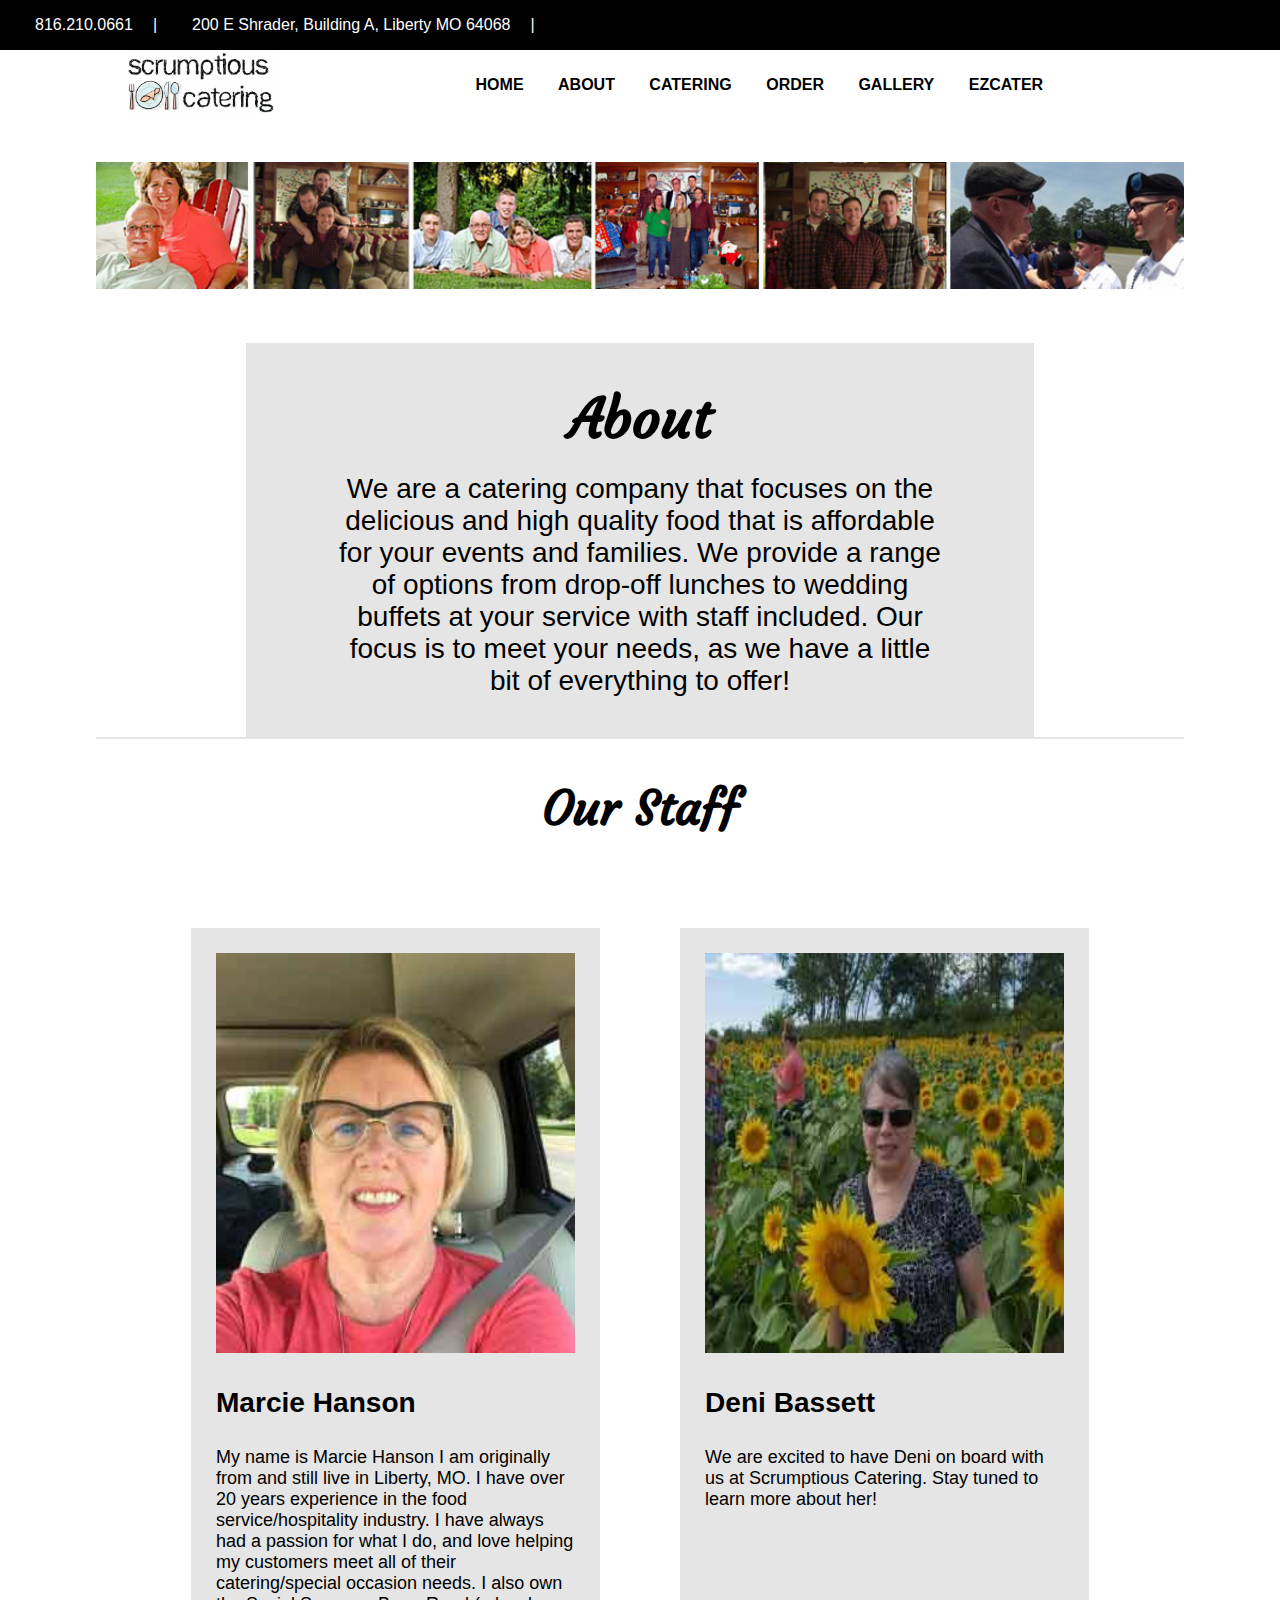
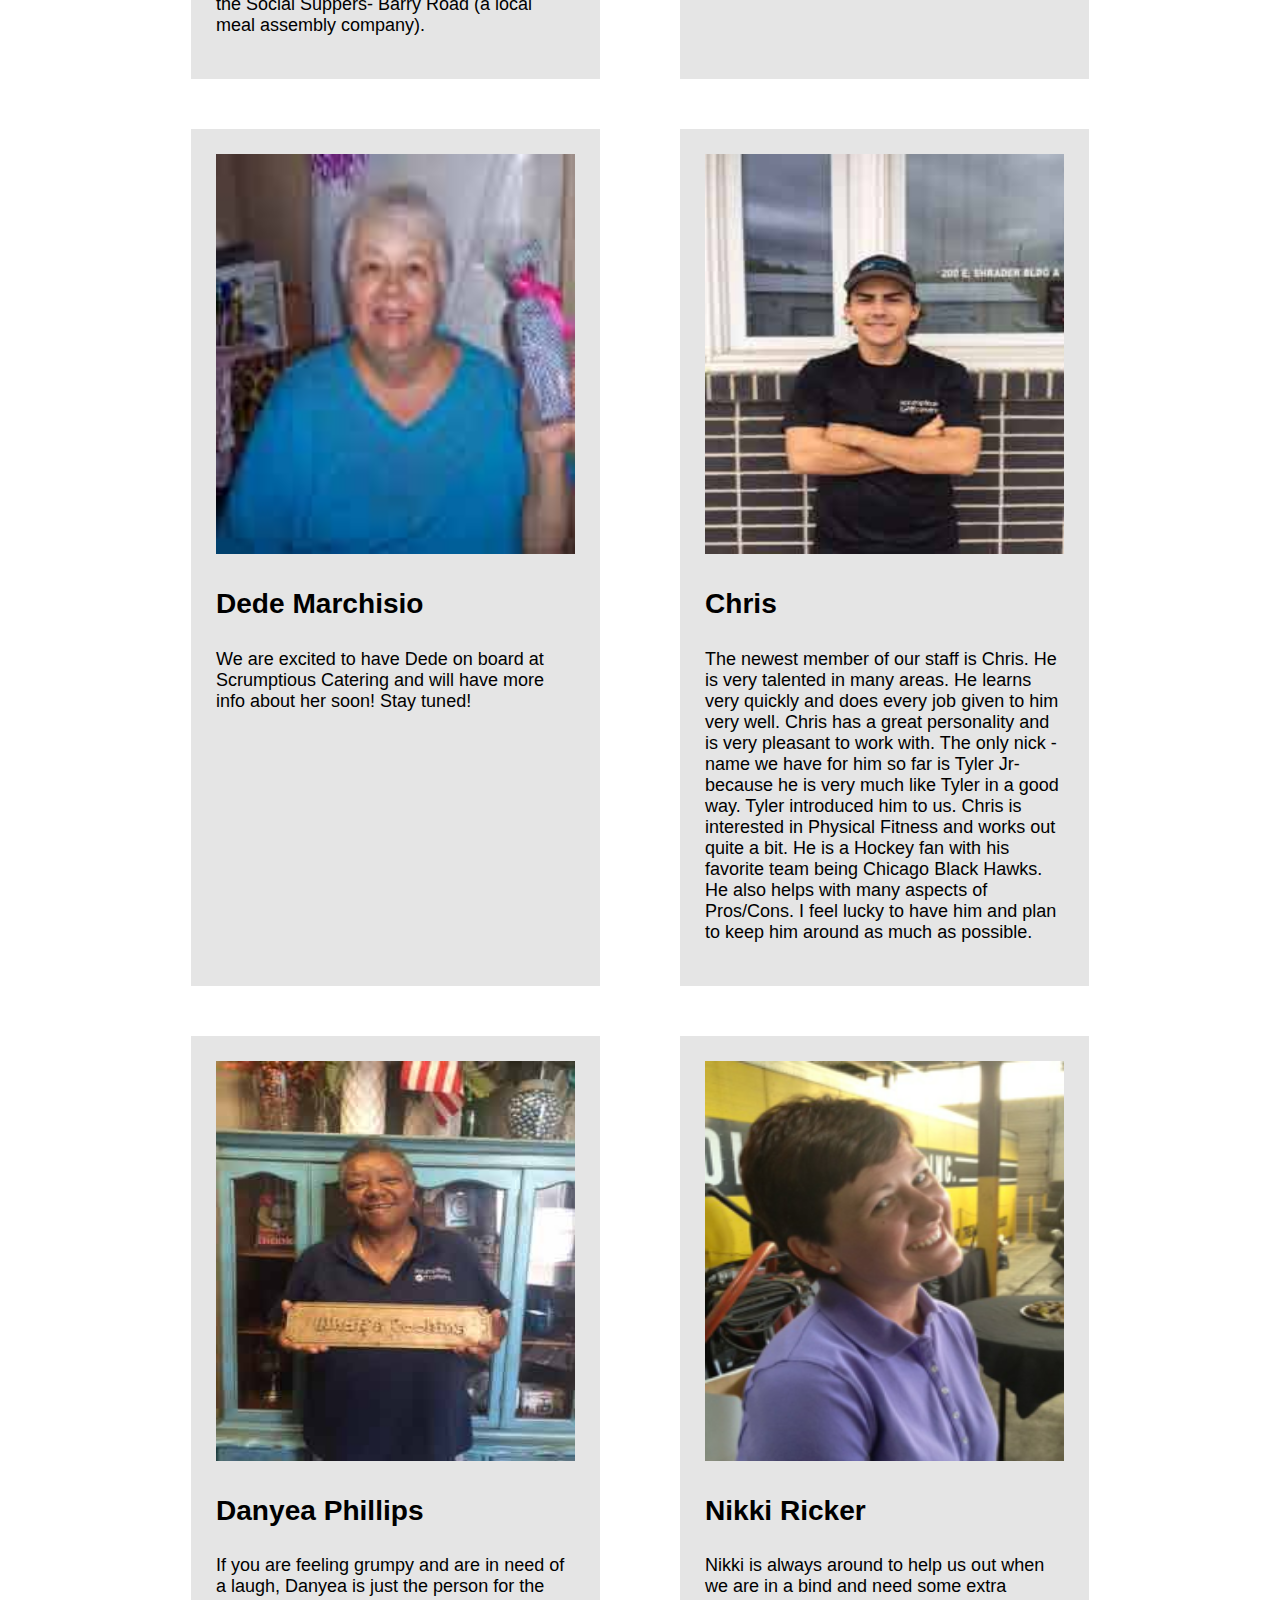
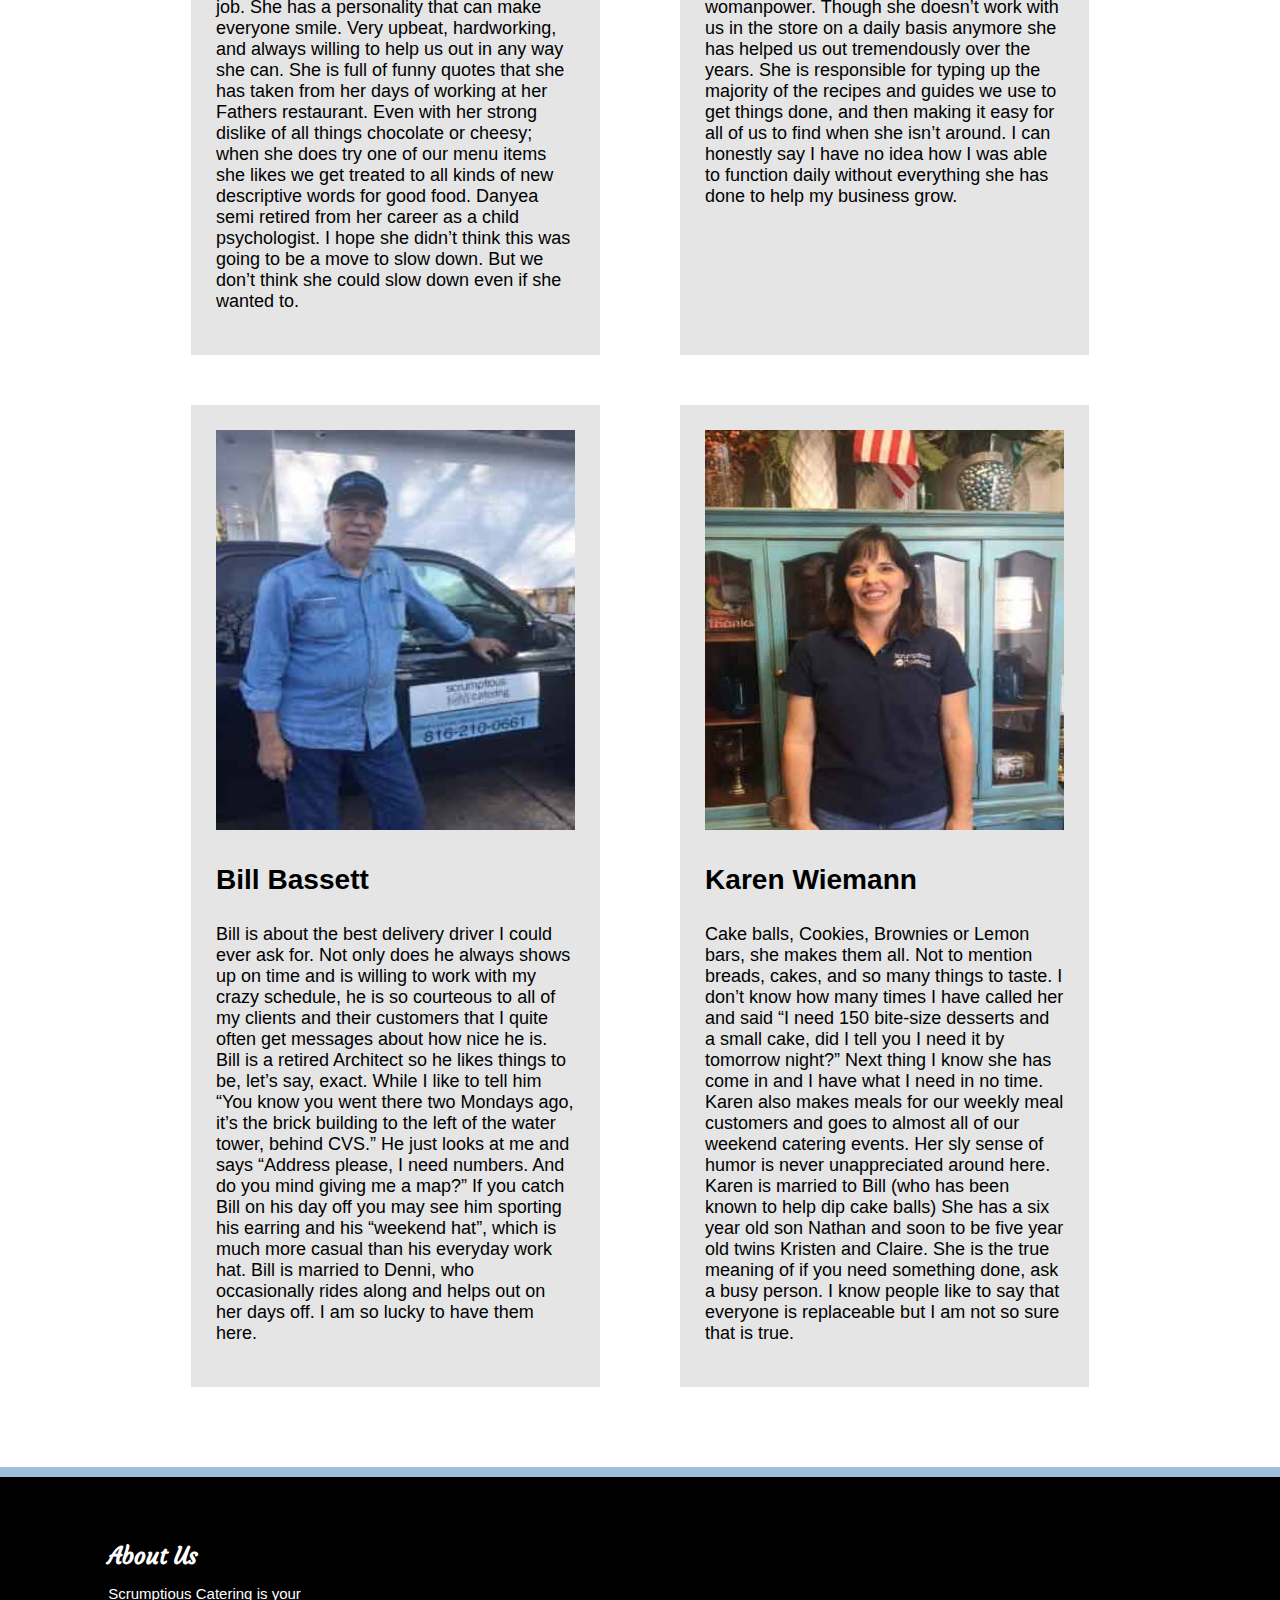
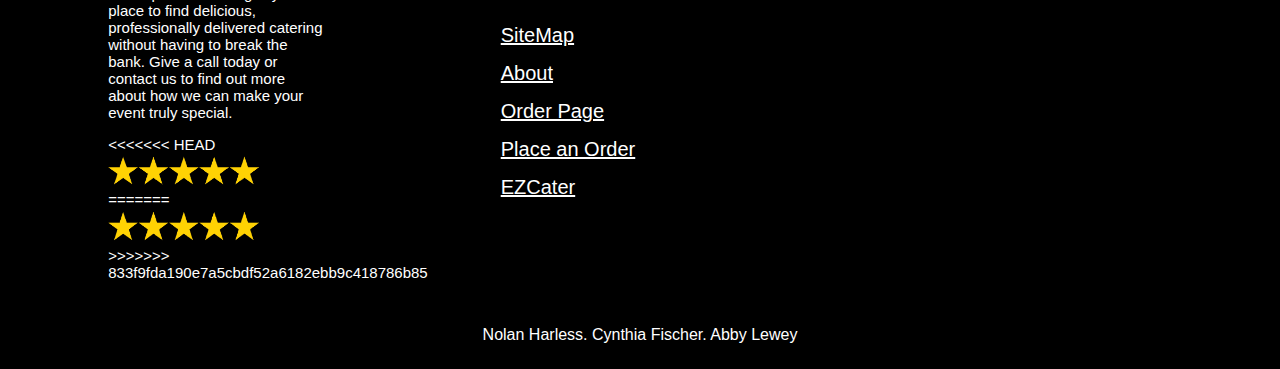
==== About.html @ 4958520d "Update About.html" ====
<!DOCTYPE html>
    <html lang="en">

    <head>
    <meta charset="utf-8">
    <title>Scrumptious Catering KC - About</title>
    <meta name="description" content="Scrumptious Catering Website">
    <meta name="author" content="SitePoint">
    <link href="https://fonts.googleapis.com/css2?family=Shadows+Into+Light&display=swap" rel="stylesheet">
    <link rel="stylesheet" href="style.css">
    <link rel="stylesheet" href="https://pro.fontawesome.com/releases/v5.10.0/css/all.css" integrity="sha384-AYmEC3Yw5cVb3ZcuHtOA93w35dYTsvhLPVnYs9eStHfGJvOvKxVfELGroGkvsg+p" crossorigin="anonymous">

    <link rel="stylesheet" href="style.css">
    <link rel="icon" type="image/png" href="ico.png" />
</head>

<body>
    <div id="black-bar">
        <p><i class="fas fa-phone"></i> 816.210.0661</p>
        <p>|</p>
        <p>
            <i class="fas fa-map-marker-alt"></i> 200 E Shrader, Building A, Liberty MO 64068
        </p>
        <p>|</p>
        <ul class="social-icons">
            <li>
                <a href="https://www.facebook.com/ScrumptiousCatering/" target="_blank"><i class="fab fa-facebook-square"></i></a>
            </li>
        </ul>
    </div>
    <div id="wrapper">
        
        <div id="header">


            <a class="a-tag" href="index.html"><img src="ScrumptiousCateringLogo.jpg" alt="Scrumptious Catering Logo" class="logo"></a>
            <map name="image_map">
                <area alt="homepage" title="homepage" href="index.html" coords="41,32,3319,2760" shape="rect">
            </map>
            <nav>
                <ul>
                    <li>
                        <a href="index.html">Home</a>
                    </li>
                    <li>
                        <a href="About.html">About</a>
                    </li>
                    <li>
                        <a href="catering.html">Catering</a>
                    </li>
                    <li>
                        <a href="order.html">Order</a>
                    </li>
                    <li>
                        <a href="gallery.html">Gallery</a>
                    </li>
                    <li>
                        <a href="https://www.ezcater.com/catering/pvt/scrumptious-catering-1" target="_blank">EZCater</a>
                    </li>
                </ul>
            </nav>
            <div class="topnav">
                <a class="a-tag" href="index.html"><img src="ScrumptiousCateringLogo.jpg" alt="Scrumptious Catering Logo" class="logo"></a>
                <div id="myLinks">
                    <a href="index.html">Home</a>
                    <a href="About.html">About</a>
                    <a href="catering.html">Catering</a>
                    <a href="order.html">Order</a>
                    <a href="gallery.html">Gallery</a>
                    <a href="https://www.ezcater.com/catering/pvt/scrumptious-catering-1">EZCatering</a>
                </div>
                <a href="javascript:void(0);" class="icon" onclick="myFunction()">
                    <i class="fa fa-bars"></i>
                </a>
            </div>
        </div>
    </div>
    <div class="wrapper">
        <div id="small-whitespace"></div>
        <br>
        <div id="PeoplePics">
            <img src="PeoplePics.png" alt="People Pics">
        </div>
        <div id="whitespace"></div>
        <div id="abt-pg-card">
            <div id="abt-pg-1">
                <div class="abt-pg-card">
                    
                </div>
            </div>
            <div id="abt-pg-2">
                <h2 class="catering-title">About</h2>
                <p>We are a catering company that focuses on the delicious and high quality food that is affordable for your events and families. We provide a range of options from drop-off lunches to wedding buffets at your service with staff included. Our focus is to meet your needs, as we have a little bit of everything to offer!</p>
            </div>
        </div>
        <div class="whitespace"></div>
        <div id="spacer"></div>

        <h2 class="catering-title">Our Staff <i class="fas fa-users"></i></h2>
        <div id="abt-pg-layout">

                
              <div class="whitespace"></div>
            <div class="col-abt">
                <img src="images/ownerpic.jpg" alt="ownerpic">
                <h3>Marcie Hanson</h3>
                <p class="abt-par">My name is Marcie Hanson I am originally from and still live in Liberty, MO. I have over 20 years experience in the food service/hospitality industry. I have always had a passion for what I do, and love helping my customers meet all of their catering/special occasion needs. I also own the Social Suppers- Barry Road (a local meal assembly company).</p>
            </div>
            <div class="col-abt">
                <img src="images/DeniBassett.jpg" alt="Deni Bassett">
                <h3>Deni Bassett</h3>
                <p class="abt-par">We are excited to have Deni on board with us at Scrumptious Catering. Stay tuned to learn more about her!</p>
            </div>
            
            
            <div class="whitespace"></div>
            <div class="col-abt">
                <img src="images/DedeMarchisio.jpg" alt="Dede Marchisio">
                <h3>Dede Marchisio</h3>
                <p class="abt-par">We are excited to have Dede on board at Scrumptious Catering and will have more info about her soon! Stay tuned!</p>
            </div>


            <div class="whitespace"></div>
            <div class="col-abt">
                <img src="images/Chris.jpg" alt="Chris">
                <h3>Chris</h3>
                <p class="abt-par">The newest member of our staff is Chris. He is very talented in many areas. He learns very quickly and does every job given to him very well. Chris has a great personality and is very pleasant to work with. The only nick -name we have for him so far is Tyler Jr- because he is very much like Tyler in a good way. Tyler introduced him to us. Chris is interested in Physical Fitness and works out quite a bit. He is a Hockey fan with his favorite team being Chicago Black Hawks. He also helps with many aspects of Pros/Cons. I feel lucky to have him and plan to keep him around as much as possible.</p>
            </div>

            <div class="whitespace"></div>
            <div class="col-abt">
                <img src="images/DanyeaPhillips.jpg" alt="Denyea Phillips">
                <h3>Danyea Phillips</h3>
                <p class="abt-par">If you are feeling grumpy and are in need of a laugh, Danyea is just the person for the job. She has a personality that can make everyone smile. Very upbeat, hardworking, and always willing to help us out in any way she can. She is full of funny quotes that she has taken from her days of working at her Fathers restaurant. Even with her strong dislike of all things chocolate or cheesy; when she does try one of our menu items she likes we get treated to all kinds of new descriptive words for good food. Danyea semi retired from her career as a child psychologist. I hope she didn’t think this was going to be a move to slow down. But we don’t think she could slow down even if she wanted to.</p>
            </div>

            <div class="whitespace"></div>
            <div class="col-abt">
                <img src="images/NikkiRicker.png" alt="Nikki Ricker">
                <h3>Nikki Ricker</h3>
                <p class="abt-par">Nikki is always around to help us out when we are in a bind and need some extra womanpower. Though she doesn’t work with us in the store on a daily basis anymore she has helped us out tremendously over the years. She is responsible for typing up the majority of the recipes and guides we use to get things done, and then making it easy for all of us to find when she isn’t around. I can honestly say I have no idea how I was able to function daily without everything she has done to help my business grow.</p>
            </div>

            <div class="whitespace"></div>
            <div class="col-abt">
                <img src="images/BillBasset.jpg" alt="Bill Bassett">
                <h3>Bill Bassett</h3>
                <p class="abt-par">Bill is about the best delivery driver I could ever ask for. Not only does he always shows up on time and is willing to work with my crazy schedule, he is so courteous to all of my clients and their customers that I quite often get messages about how nice he is. Bill is a retired Architect so he likes things to be, let’s say, exact. While I like to tell him “You know you went there two Mondays ago, it’s the brick building to the left of the water tower, behind CVS.” He just looks at me and says “Address please, I need numbers. And do you mind giving me a map?” If you catch Bill on his day off you may see him sporting his earring and his “weekend hat”, which is much more casual than his everyday work hat. Bill is married to Denni, who occasionally rides along and helps out on her days off. I am so lucky to have them here.</p>
            </div>
            <div class="whitespace"></div>
            <div class="col-abt">
                <img src="images/KarenWiemann.jpg" alt="Karen Wiemann">
                <h3>Karen Wiemann</h3>
                <p class="abt-par">Cake balls, Cookies, Brownies or Lemon bars, she makes them all. Not to mention breads, cakes, and so many things to taste. I don’t know how many times I have called her and said “I need 150 bite-size desserts and a small cake, did I tell you I need it by tomorrow night?” Next thing I know she has come in and I have what I need in no time. Karen also makes meals for our weekly meal customers and goes to almost all of our weekend catering events. Her sly sense of humor is never unappreciated around here. Karen is married to Bill (who has been known to help dip cake balls) She has a six year old son Nathan and soon to be five year old twins Kristen and Claire. She is the true meaning of if you need something done, ask a busy person. I know people like to say that everyone is replaceable but I am not so sure that is true.</p>
            </div>
        </div>
        <div id="lg-whitespace"></div>

    </div>
    <div id="footer">
        <div id="col-1">
            <ul>
                <li>
                    <div id='bold-filter'>About Us</div>
                </li>
                <li>
                    Scrumptious Catering is your place to find delicious, professionally delivered catering without having to break the bank. Give a call today or contact us to find out more about how we can make your event truly special.
                </li>
                <li>
<<<<<<< HEAD
                    <img id="ratings-footer" src="ratings.png" alt="5 star footer">
=======
                    <img id="ratings-footer" src="ratings.png" alt="Ratings">
>>>>>>> 833f9fda190e7a5cbdf52a6182ebb9c418786b85
                </li>
            </ul>
        </div>
        <div id="col-2">
            <ul>
                <li>
                    <a href="sitemap.html">SiteMap</a>
                </li>
                <li>
                    <a href="About.html">About</a>
                </li>
                <li>
                    <a href="order.html">Order Page</a>
                </li>
                <li>
                    <a href="order.html">Place an Order</a>
                </li>
                <li>
                    <a href="https://www.ezcater.com/catering/pvt/scrumptious-catering-1">EZCater</a>
                </li>
            </ul>
        </div>

        <div id="col-3">
            <ul>
                <li>
                    <iframe src="https://www.google.com/maps/embed?pb=!1m18!1m12!1m3!1d3089.9751362260604!2d-94.42049808537514!3d39.243436079518716!2m3!1f0!2f0!3f0!3m2!1i1024!2i768!4f13.1!3m3!1m2!1s0x87c05567600856cb%3A0xdfd746615fd24f41!2s200%20E%20Shrader%20St%20Building%20A%2C%20Liberty%2C%20MO%2064068!5e0!3m2!1sen!2sus!4v1602785207613!5m2!1sen!2sus" width="400" height="250" frameborder="0" style="border:0;" allowfullscreen="" aria-hidden="false" tabindex="0"></iframe>
                </li>
            </ul>

        </div>
    </div>


    <p id="footer-caption">Nolan Harless. Cynthia Fischer. Abby Lewey</p>
    <script>
        // script I found here at the following URL: https://stackoverflow.com/questions/54019550/i-am-setting-a-menu-bar-with-drop-down-but-the-problem-is-you-can-see-in-below-c/54019863 
        function myFunction() {
            var x = document.getElementById("myLinks");
            if (x.style.display === "block") {
                x.style.display = "none";
            } else {
                x.style.display = "block";
            }
        }
    </script>
</body></html>
---- style.css ----
@import url("https://fonts.googleapis.com/css2?family=Architects+Daughter&display=swap");
@import url("https://fonts.googleapis.com/css2?family=Courgette&display=swap");

/* Extra large devices (large laptops and desktops, 1920px and up) */
@media only screen and (max-width: 1920px) {

    html,
    body {
        margin: 0;
        height: 100%;
    }

    #mobile-nav {
        display: none;
    }

    @keyframes fadeInAnimation {
        0% {
            opacity: 0;
        }

        100% {
            opacity: 1;
        }
    }

    body {
        min-height: 100vh;
        padding: 0;
        margin-top: 0;
        margin-left: 0;
        font-family: sans-serif;
    }

    #wrapper {
        margin: 0 auto;
        width: 85%;
    }

    .wrapper {
        margin: 0 auto;
        width: 85%;
    }
}

#header {
    display: flex;
    align-items: center;
    justify-content: space-around;
}

.a-tag {
    width: 40%;
}

.a-tag img {
    width: 50%;
}

nav ul li {
    list-style-type: none;
    text-transform: uppercase;
    font-weight: 700;
    font-size: 1.15em;
    display: inline-block;
}

nav ul li a {
    height: 100%;
    text-decoration: none;
    color: black;
    padding: 20px 25px;
}

nav ul li a:hover {
    background-color: #e4f0fd;
    cursor: pointer;
    z-index: 2;
    transition: color .25s ease-in-out;
}

/*
    .navbar-fixed-top {
        top: 0;
        z-index: 100;
        position: fixed;
        width: 100%;
    }
*/
.topnav {
    display: none;
}

#hero-image {
    position: relative;
}

#hero-image img {
    width: 100%;
    height: 350px;
    position: relative;
}

#hero-image .left-text {
    font-family: 'Courgette', cursive;
    position: absolute;
    bottom: 150px;
    left: 200px;
    color: white;
    font-size: 2em;
    width: 25%;
    animation: fadeInAnimation ease 1.5s;
}

#bold-filter {
    font-weight: bold;
    font-size: 1.5em;
    font-family: 'Courgette', cursive;
}

#hero-image .left-button {
    position: absolute;
    bottom: 100px;
    left: 200px;
    background-color: white;
    padding: 10px 20px;
    border: 5px solid white;
    font-size: 1.25em;
    animation: fadeInAnimation ease 1.5s;
}

#hero-image .left-button:hover {
    cursor: pointer;
    background-color: transparent;
    transition: background-color .15s ease-in-out;
    color: white;
}

#black-bar {
    background-color: black;
    color: white !important;
    display: flex;
    font-weight: bold;
    height: 50px;
}

#black-bar p {
    margin-left: 20px;
    color: white;
}

#black-bar a {
    color: white;
    text-decoration: none;
}

#black-bar p a:visited {
    color: white;
}

#social-icons i a:visited {
    color: white;
}

#footer {
    display: flex;
    background-color: black;
    color: white;
    justify-content: space-around;
    align-items: center;
    border-top: 10px solid #9FBEDD;
    padding-top: 30px;
    font-size: 1.25em;
}

#footer ul li {
    list-style-type: none;
    padding-top: 15px;
}

#footer ul li a {
    color: white;
    text-decoration: underline;
}

#footer-caption {
    margin-top: 0;
    background-color: black;
    color: white;
    text-align: center;
    padding: 25px;
    margin-bottom: 0;
}

#whitespace {
    height: 50px;
}

#small-whitespace {
    height: 25px;
}

#frame-layout {
    display: flex;
    align-items: center;
    animation: fadeInAnimation ease 1.5s;
}

#frame-layout-2 {
    display: flex;
    align-items: top;
    justify-content: center;
}

#abt-pg-layout {
    display: flex;
    flex-wrap: wrap;
    align-items: top;
    justify-content: center;
    height: 550vh;
    margin-bottom: auto;
    height: auto;
}


#spacer {
    height: 2px;
    background-color: #E5E5E5;
}

#catering-button {
    padding: 15px;
    background-color: #788475;
    color: white;
    border: none;
    font-size: .8em;
}

#catering-button:hover {
    cursor: pointer;
    background-color: #5E5D5C;
}

.testing {
    display: flex;
    justify-content: space-evenly;
    flex-wrap: wrap;
}

#gallery-flex img {
    display: flex;
    animation: fadeInAnimation ease 2s;
    width: 25%;
    height: 25%;
    padding: 25px;
}

#text-align {
    text-align: center;
}

.Marcie {
    width: 40%;
    margin: auto;
    text-align: center;
}

#image-container img {
    width: 400px;
    position: relative;
    padding: 50px;
}

#paragraph-container {
    padding: 50px;
    font-size: 1.5em;
    background-color: #E5E5E5;
}

#paragraph-containerAb {
    background-color: #E5E5E5;
}

#paragraph-container h2 {
    font-size: 2em;
    font-family: 'Courgette', cursive;
}

#col-1 {
    width: 20%;
}

#col-home {
    background-color: #E5E5E5;
    font-size: 1.5em;
    margin-left: 40px;
    height: 100%;
    width: 33%;
    padding: 25px;
}

#col-home h3 {
    font-family: 'Courgette', cursive;
}

.col-home h3 {
    font-family: 'Courgette', cursive;
}

#col-home img {
    width: 100%;
    height: 400px;
}

.col-home {
    background-color: #E5E5E5;
    font-size: 1.5em;
    margin-left: 40px;
    margin-right: 40px;
    padding: 25px;
    width: 33%;
}

.col-home img {
    width: 100%;
    height: 400px;
}

.col-abt {
    background-color: #E5E5E5;
    font-size: 1.5em;
    margin-left: 40px;
    margin-top: 50px;
    margin-right: 40px;
    padding: 25px;
    width: 33%;
   
}

.col-abt img {
    width: 100%;
    height: 400px;
}

/* Abby's code for 2 column layout */
#row1 {
    display: flex;
    flex-direction: row;
    border: 1px solid #000;
}

.column1 {
    flex: 5;
}

/* Clear floats after the columns */
.row1 {
    flex: 5;
}

.social-icons li {
    display: inline-block;
    color: white;
}

.social-icons ul li a i:visited {
    color: white;
}

.social-icons ul li a i:hover {
    color: white;
}

.social-icons ul li a i:active {
    color: white;
}

#catering-nav {
    margin: auto;
    font-size: 1.5em;
    list-style-type: none;
    text-align: center;
}

#catering-nav ul li {
    display: inline-block;
    font-family: 'Courgette', cursive;
    padding: 25px;
}

#catering-nav ul li a {
    color: black;
    text-decoration: none;
}

.column {
    display: flex;
}

.column1 {
    width: 100%;
    margin: auto;
    display: table-cell;
    border: 1px solid #000;
}

/* Clear floats after the columns */
.row1:after {
    content: "";
    display: table;
    clear: both;
}

#PeoplePics img {
    width: 100%;
}

#abt-pg-card {
    display: flex;
    margin: auto;
    font-size: 1.75em;
    background-color: #E5E5E5;
    padding: 40px;
    width: 65%;
}

#abt-pg-card h2 {
    margin: 0px 50px 0px 50px;
    font-size: 2em;
    padding-bottom: 20px;
}

#abt-pg-card p {
    margin: 0px 50px 0px 50px;
    text-align: center;
}

.abt-par {
    font-size: .75em;
}

#abt-pg-card #catering-button {
    margin: 0px 50px 0px 50px;
    margin-top: 25px;
}

#lg-whitespace {
    height: 80px;
}

#form-order {
    background-color: #E5E5E5;
    padding: 50px;
}

#form-order input[type=text],
select,
textarea {
    width: 100%;
    padding: 12px;
    border: 1px solid #ccc;
    border-radius: 4px;
    box-sizing: border-box;
    margin-top: 6px;
    margin-bottom: 16px;
    resize: vertical;
}

.topnav {
    display: none;
}

#ratings-footer {
    width: 70%;
}

.catering-title {
    font-size: 3em;
    text-align: center;
    font-family: 'Courgette', cursive;
}

.catering-paragraph {
    font-size: 1.5em;
    text-align: center;
    width: 60%;
    margin: auto;
}

#black-bar i {
    padding-left: 15px;
}

}

@media only screen and (max-width: 1700px) {
    nav ul li {
        font-size: 1.25em;
    }
}

@media only screen and (max-width: 1500px) {
    nav ul li {
        font-size: 1em;
    }

    nav ul li a {
        padding: 10px;
    }

    .column4 {
        width: 50%;
    }
}

@media only screen and (max-width: 1300px) {
    #black-bar {
        font-weight: 100;
    }

    #frame-layout {
        flex-wrap: nowrap;
    }

    .img-3 {
        display: none;
    }

    .logo {
        width: 10%;
    }

    nav ul li {
        font-size: 1em;
    }

    nav ul li a {
        padding: 15px;
    }

    nav {
        width: 100%;
    }

    #wrapper {
        width: 80%;
        margin: auto;
        
    }
   
    #col-home {
        width: 50%;
        margin: 0px 10px 0px 10px;
    }

    #paragraph-container {
        font-size: 1em;
    }

    #image-container img {
        width: 300px;
    }

    #col-1 ul li {
        font-size: .75em;
    }

    .col-home {
        font-size: 1em;
    }
}

@media only screen and (max-width: 1200px) {
    #hero-image {
        display: none;
    }

    .left-button {
        display: none;
    }

    #hero-iamge .left-button {
        display: none;
    }

    #wrapper {
        width: 90%;
    }

    .a-tag {
        display: none;
    }

    nav {
        display: none;
    }

    #image-container {
        display: none;
    }

    .topnav {
        display: inline;
        overflow: hidden;
        position: relative;
        width: 100%;
    }

    .topnav #myLinks {
        display: none;
    }

    .topnav a {
        color: #000;
        padding: 14px 16px;
        text-decoration: none;
        display: block;
    }

    .topnav a.icon {
        font-size: 2em;
        background: #fff;
        display: block;
        position: absolute;
        right: 0;
        top: 0;
    }

    .topnav a:hover {
        color: black;
    }

    .active {
        color: black;
    }
}

/* Small devices (portrait tablets and large phones, 600px and up) */
@media only screen and (max-width: 600px) {
    .column4 {
        width: 100%;
    }
}

/* Extra small devices (phones, 600px and down) */
@media only screen and (max-width: 600px) {
    #mobile-nav {
        display: inline;
    }

    .social-icons {
        display: none;
        color: white;
    }

    #image-container {
        width: 70%;
    }

    #image-container img {
        border: none;
        padding: 0px;
    }

    #frame-layout {
        flex-direction: column;
    }

    #small-whitespace {
        height: 25px;
    }

    #whitespace {
        height: 50px;
    }

    #spacer {
        display: none;
    }

    #frame-layout-2 {
        flex-direction: column;
    }

    #col-home {
        padding-top: 20px;
    }

    #footer #col-1 {
        display: none;
    }

    .a-tag {
        width: 100%;
    }

    .topnav a {
        align-items: center;
    }

    #black-bar {
        font-size: .75em;
        height: 35px;
    }

    #col-home {
        width: 90%;
        margin: auto;
        margin-top: 50px;
    }

    #map {
        width: 80%;
    }



    /*# sourceMappingURL=style.css.map */
---- style.css ----
@import url("https://fonts.googleapis.com/css2?family=Architects+Daughter&display=swap");
@import url("https://fonts.googleapis.com/css2?family=Courgette&display=swap");

/* Extra large devices (large laptops and desktops, 1920px and up) */
@media only screen and (max-width: 1920px) {

    html,
    body {
        margin: 0;
        height: 100%;
    }

    #mobile-nav {
        display: none;
    }

    @keyframes fadeInAnimation {
        0% {
            opacity: 0;
        }

        100% {
            opacity: 1;
        }
    }

    body {
        min-height: 100vh;
        padding: 0;
        margin-top: 0;
        margin-left: 0;
        font-family: sans-serif;
    }

    #wrapper {
        margin: 0 auto;
        width: 85%;
    }

    .wrapper {
        margin: 0 auto;
        width: 85%;
    }
}

#header {
    display: flex;
    align-items: center;
    justify-content: space-around;
}

.a-tag {
    width: 40%;
}

.a-tag img {
    width: 50%;
}

nav ul li {
    list-style-type: none;
    text-transform: uppercase;
    font-weight: 700;
    font-size: 1.15em;
    display: inline-block;
}

nav ul li a {
    height: 100%;
    text-decoration: none;
    color: black;
    padding: 20px 25px;
}

nav ul li a:hover {
    background-color: #e4f0fd;
    cursor: pointer;
    z-index: 2;
    transition: color .25s ease-in-out;
}

/*
    .navbar-fixed-top {
        top: 0;
        z-index: 100;
        position: fixed;
        width: 100%;
    }
*/
.topnav {
    display: none;
}

#hero-image {
    position: relative;
}

#hero-image img {
    width: 100%;
    height: 350px;
    position: relative;
}

#hero-image .left-text {
    font-family: 'Courgette', cursive;
    position: absolute;
    bottom: 150px;
    left: 200px;
    color: white;
    font-size: 2em;
    width: 25%;
    animation: fadeInAnimation ease 1.5s;
}

#bold-filter {
    font-weight: bold;
    font-size: 1.5em;
    font-family: 'Courgette', cursive;
}

#hero-image .left-button {
    position: absolute;
    bottom: 100px;
    left: 200px;
    background-color: white;
    padding: 10px 20px;
    border: 5px solid white;
    font-size: 1.25em;
    animation: fadeInAnimation ease 1.5s;
}

#hero-image .left-button:hover {
    cursor: pointer;
    background-color: transparent;
    transition: background-color .15s ease-in-out;
    color: white;
}

#black-bar {
    background-color: black;
    color: white !important;
    display: flex;
    font-weight: bold;
    height: 50px;
}

#black-bar p {
    margin-left: 20px;
    color: white;
}

#black-bar a {
    color: white;
    text-decoration: none;
}

#black-bar p a:visited {
    color: white;
}

#social-icons i a:visited {
    color: white;
}

#footer {
    display: flex;
    background-color: black;
    color: white;
    justify-content: space-around;
    align-items: center;
    border-top: 10px solid #9FBEDD;
    padding-top: 30px;
    font-size: 1.25em;
}

#footer ul li {
    list-style-type: none;
    padding-top: 15px;
}

#footer ul li a {
    color: white;
    text-decoration: underline;
}

#footer-caption {
    margin-top: 0;
    background-color: black;
    color: white;
    text-align: center;
    padding: 25px;
    margin-bottom: 0;
}

#whitespace {
    height: 50px;
}

#small-whitespace {
    height: 25px;
}

#frame-layout {
    display: flex;
    align-items: center;
    animation: fadeInAnimation ease 1.5s;
}

#frame-layout-2 {
    display: flex;
    align-items: top;
    justify-content: center;
}

#abt-pg-layout {
    display: flex;
    flex-wrap: wrap;
    align-items: top;
    justify-content: center;
    height: 550vh;
    margin-bottom: auto;
    height: auto;
}


#spacer {
    height: 2px;
    background-color: #E5E5E5;
}

#catering-button {
    padding: 15px;
    background-color: #788475;
    color: white;
    border: none;
    font-size: .8em;
}

#catering-button:hover {
    cursor: pointer;
    background-color: #5E5D5C;
}

.testing {
    display: flex;
    justify-content: space-evenly;
    flex-wrap: wrap;
}

#gallery-flex img {
    display: flex;
    animation: fadeInAnimation ease 2s;
    width: 25%;
    height: 25%;
    padding: 25px;
}

#text-align {
    text-align: center;
}

.Marcie {
    width: 40%;
    margin: auto;
    text-align: center;
}

#image-container img {
    width: 400px;
    position: relative;
    padding: 50px;
}

#paragraph-container {
    padding: 50px;
    font-size: 1.5em;
    background-color: #E5E5E5;
}

#paragraph-containerAb {
    background-color: #E5E5E5;
}

#paragraph-container h2 {
    font-size: 2em;
    font-family: 'Courgette', cursive;
}

#col-1 {
    width: 20%;
}

#col-home {
    background-color: #E5E5E5;
    font-size: 1.5em;
    margin-left: 40px;
    height: 100%;
    width: 33%;
    padding: 25px;
}

#col-home h3 {
    font-family: 'Courgette', cursive;
}

.col-home h3 {
    font-family: 'Courgette', cursive;
}

#col-home img {
    width: 100%;
    height: 400px;
}

.col-home {
    background-color: #E5E5E5;
    font-size: 1.5em;
    margin-left: 40px;
    margin-right: 40px;
    padding: 25px;
    width: 33%;
}

.col-home img {
    width: 100%;
    height: 400px;
}

.col-abt {
    background-color: #E5E5E5;
    font-size: 1.5em;
    margin-left: 40px;
    margin-top: 50px;
    margin-right: 40px;
    padding: 25px;
    width: 33%;
   
}

.col-abt img {
    width: 100%;
    height: 400px;
}

/* Abby's code for 2 column layout */
#row1 {
    display: flex;
    flex-direction: row;
    border: 1px solid #000;
}

.column1 {
    flex: 5;
}

/* Clear floats after the columns */
.row1 {
    flex: 5;
}

.social-icons li {
    display: inline-block;
    color: white;
}

.social-icons ul li a i:visited {
    color: white;
}

.social-icons ul li a i:hover {
    color: white;
}

.social-icons ul li a i:active {
    color: white;
}

#catering-nav {
    margin: auto;
    font-size: 1.5em;
    list-style-type: none;
    text-align: center;
}

#catering-nav ul li {
    display: inline-block;
    font-family: 'Courgette', cursive;
    padding: 25px;
}

#catering-nav ul li a {
    color: black;
    text-decoration: none;
}

.column {
    display: flex;
}

.column1 {
    width: 100%;
    margin: auto;
    display: table-cell;
    border: 1px solid #000;
}

/* Clear floats after the columns */
.row1:after {
    content: "";
    display: table;
    clear: both;
}

#PeoplePics img {
    width: 100%;
}

#abt-pg-card {
    display: flex;
    margin: auto;
    font-size: 1.75em;
    background-color: #E5E5E5;
    padding: 40px;
    width: 65%;
}

#abt-pg-card h2 {
    margin: 0px 50px 0px 50px;
    font-size: 2em;
    padding-bottom: 20px;
}

#abt-pg-card p {
    margin: 0px 50px 0px 50px;
    text-align: center;
}

.abt-par {
    font-size: .75em;
}

#abt-pg-card #catering-button {
    margin: 0px 50px 0px 50px;
    margin-top: 25px;
}

#lg-whitespace {
    height: 80px;
}

#form-order {
    background-color: #E5E5E5;
    padding: 50px;
}

#form-order input[type=text],
select,
textarea {
    width: 100%;
    padding: 12px;
    border: 1px solid #ccc;
    border-radius: 4px;
    box-sizing: border-box;
    margin-top: 6px;
    margin-bottom: 16px;
    resize: vertical;
}

.topnav {
    display: none;
}

#ratings-footer {
    width: 70%;
}

.catering-title {
    font-size: 3em;
    text-align: center;
    font-family: 'Courgette', cursive;
}

.catering-paragraph {
    font-size: 1.5em;
    text-align: center;
    width: 60%;
    margin: auto;
}

#black-bar i {
    padding-left: 15px;
}

}

@media only screen and (max-width: 1700px) {
    nav ul li {
        font-size: 1.25em;
    }
}

@media only screen and (max-width: 1500px) {
    nav ul li {
        font-size: 1em;
    }

    nav ul li a {
        padding: 10px;
    }

    .column4 {
        width: 50%;
    }
}

@media only screen and (max-width: 1300px) {
    #black-bar {
        font-weight: 100;
    }

    #frame-layout {
        flex-wrap: nowrap;
    }

    .img-3 {
        display: none;
    }

    .logo {
        width: 10%;
    }

    nav ul li {
        font-size: 1em;
    }

    nav ul li a {
        padding: 15px;
    }

    nav {
        width: 100%;
    }

    #wrapper {
        width: 80%;
        margin: auto;
        
    }
   
    #col-home {
        width: 50%;
        margin: 0px 10px 0px 10px;
    }

    #paragraph-container {
        font-size: 1em;
    }

    #image-container img {
        width: 300px;
    }

    #col-1 ul li {
        font-size: .75em;
    }

    .col-home {
        font-size: 1em;
    }
}

@media only screen and (max-width: 1200px) {
    #hero-image {
        display: none;
    }

    .left-button {
        display: none;
    }

    #hero-iamge .left-button {
        display: none;
    }

    #wrapper {
        width: 90%;
    }

    .a-tag {
        display: none;
    }

    nav {
        display: none;
    }

    #image-container {
        display: none;
    }

    .topnav {
        display: inline;
        overflow: hidden;
        position: relative;
        width: 100%;
    }

    .topnav #myLinks {
        display: none;
    }

    .topnav a {
        color: #000;
        padding: 14px 16px;
        text-decoration: none;
        display: block;
    }

    .topnav a.icon {
        font-size: 2em;
        background: #fff;
        display: block;
        position: absolute;
        right: 0;
        top: 0;
    }

    .topnav a:hover {
        color: black;
    }

    .active {
        color: black;
    }
}

/* Small devices (portrait tablets and large phones, 600px and up) */
@media only screen and (max-width: 600px) {
    .column4 {
        width: 100%;
    }
}

/* Extra small devices (phones, 600px and down) */
@media only screen and (max-width: 600px) {
    #mobile-nav {
        display: inline;
    }

    .social-icons {
        display: none;
        color: white;
    }

    #image-container {
        width: 70%;
    }

    #image-container img {
        border: none;
        padding: 0px;
    }

    #frame-layout {
        flex-direction: column;
    }

    #small-whitespace {
        height: 25px;
    }

    #whitespace {
        height: 50px;
    }

    #spacer {
        display: none;
    }

    #frame-layout-2 {
        flex-direction: column;
    }

    #col-home {
        padding-top: 20px;
    }

    #footer #col-1 {
        display: none;
    }

    .a-tag {
        width: 100%;
    }

    .topnav a {
        align-items: center;
    }

    #black-bar {
        font-size: .75em;
        height: 35px;
    }

    #col-home {
        width: 90%;
        margin: auto;
        margin-top: 50px;
    }

    #map {
        width: 80%;
    }



    /*# sourceMappingURL=style.css.map */
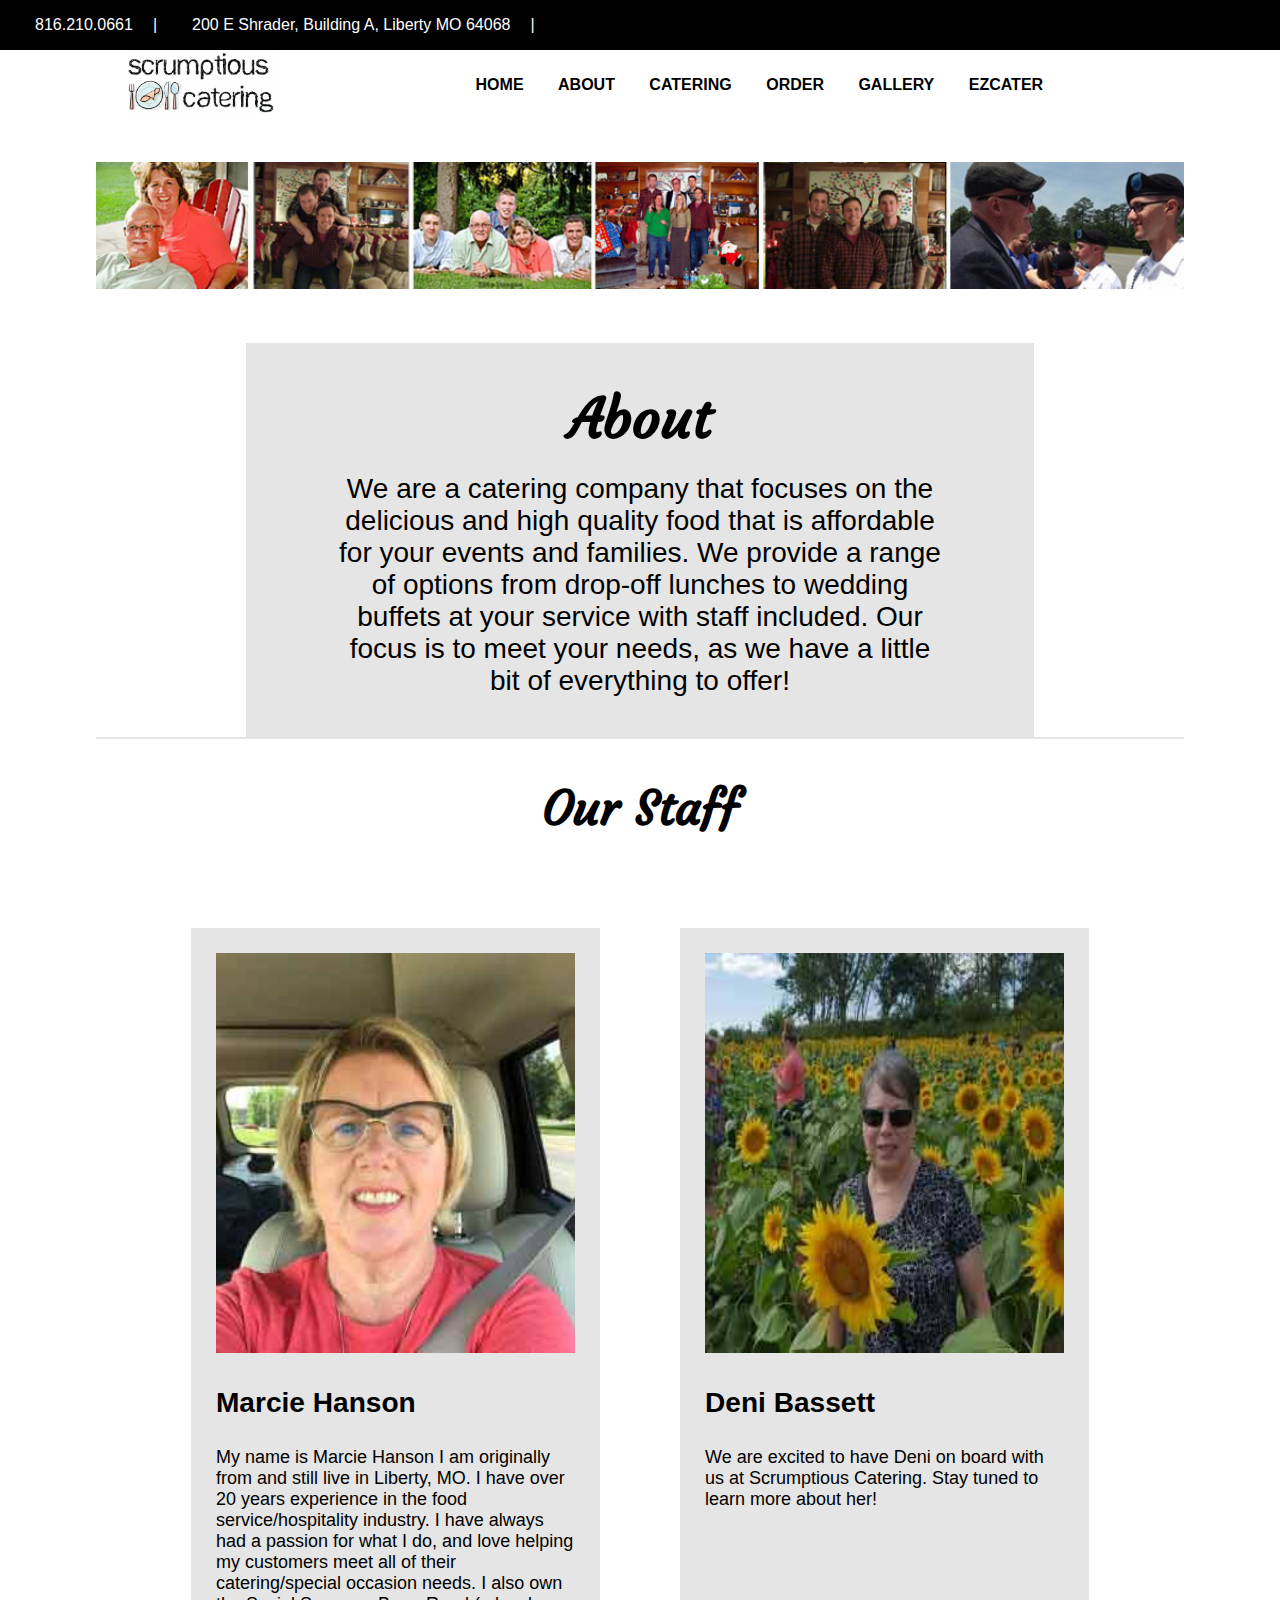
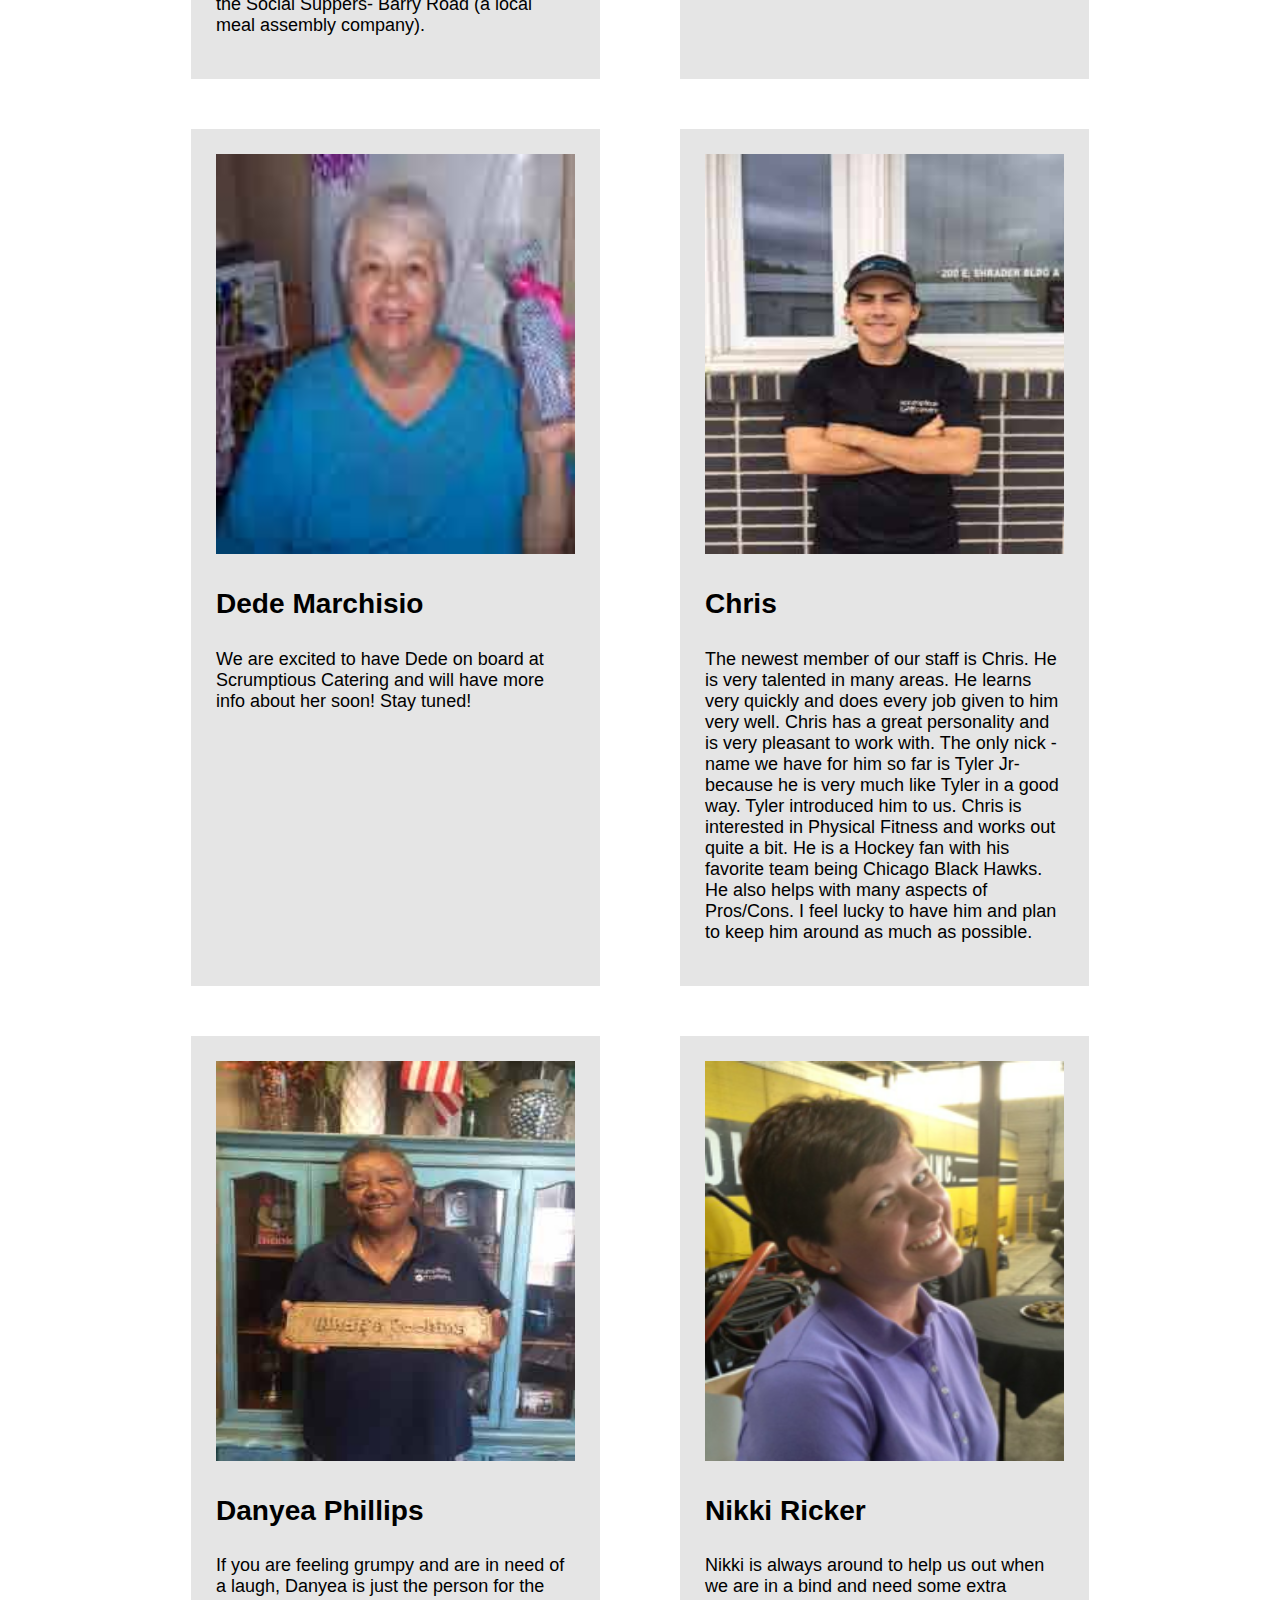
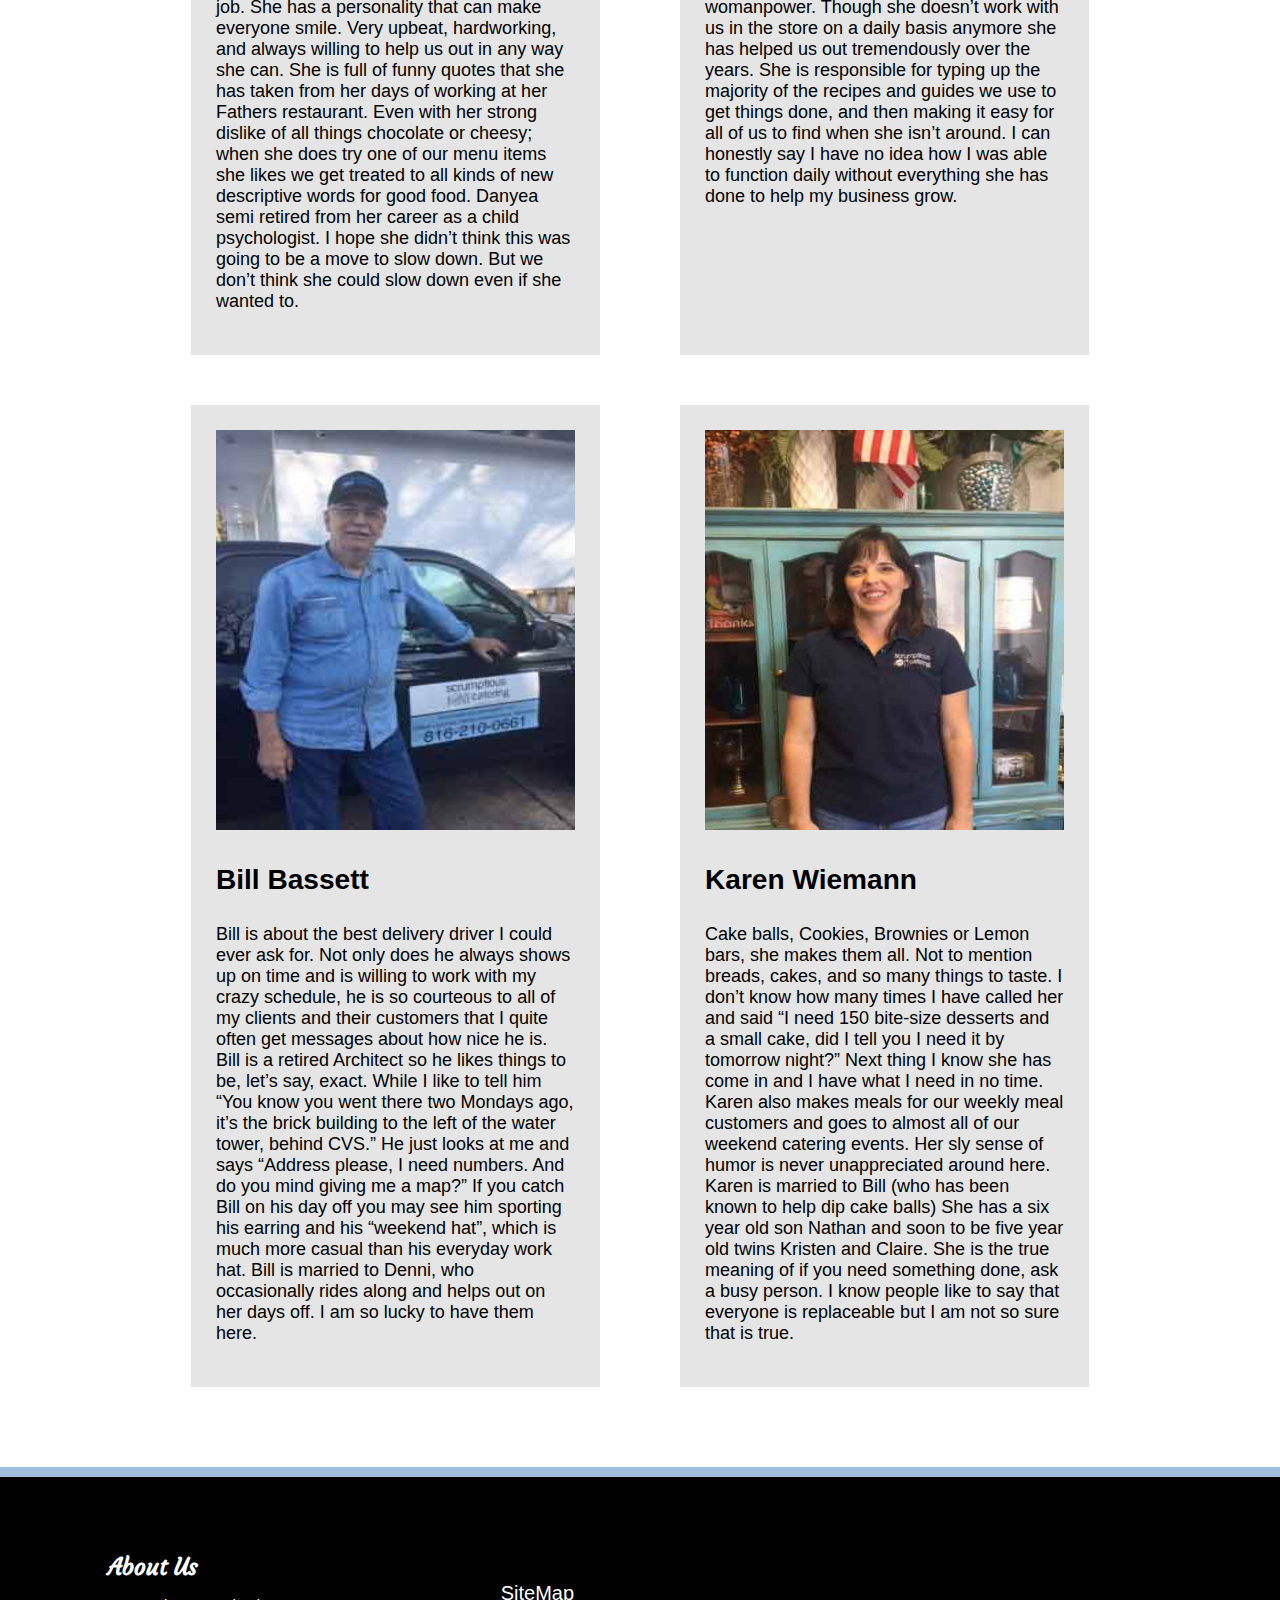
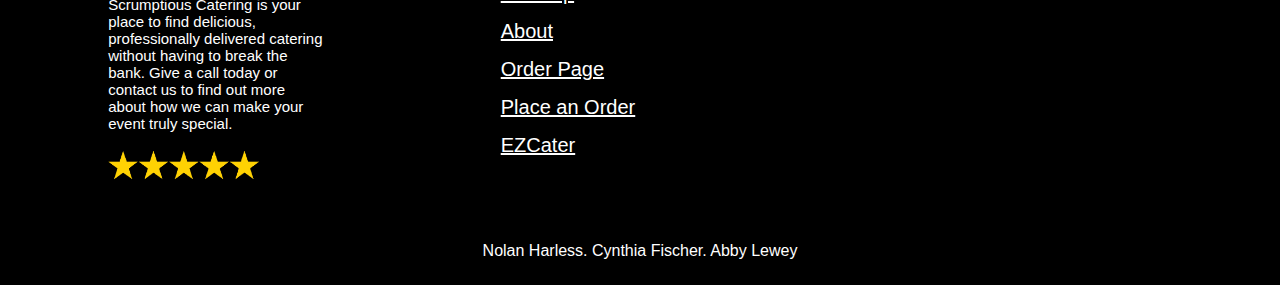
==== commit 04d3b8de: "Remove head at the footer" ====
--- a/About.html
+++ b/About.html
@@ -4,7 +4,7 @@
     <head>
     <meta charset="utf-8">
     <title>Scrumptious Catering KC - About</title>
-    <meta name="description" content="Scrumptious Catering Website">
+    <meta name="description" content="We are a catering company that focuses on the delicious and high quality food that is affordable for your events and families">
     <meta name="author" content="SitePoint">
     <link href="https://fonts.googleapis.com/css2?family=Shadows+Into+Light&display=swap" rel="stylesheet">
     <link rel="stylesheet" href="style.css">
@@ -168,11 +168,9 @@
                     Scrumptious Catering is your place to find delicious, professionally delivered catering without having to break the bank. Give a call today or contact us to find out more about how we can make your event truly special.
                 </li>
                 <li>
-<<<<<<< HEAD
-                    <img id="ratings-footer" src="ratings.png" alt="5 star footer">
-=======
+
                     <img id="ratings-footer" src="ratings.png" alt="Ratings">
->>>>>>> 833f9fda190e7a5cbdf52a6182ebb9c418786b85
+
                 </li>
             </ul>
         </div>
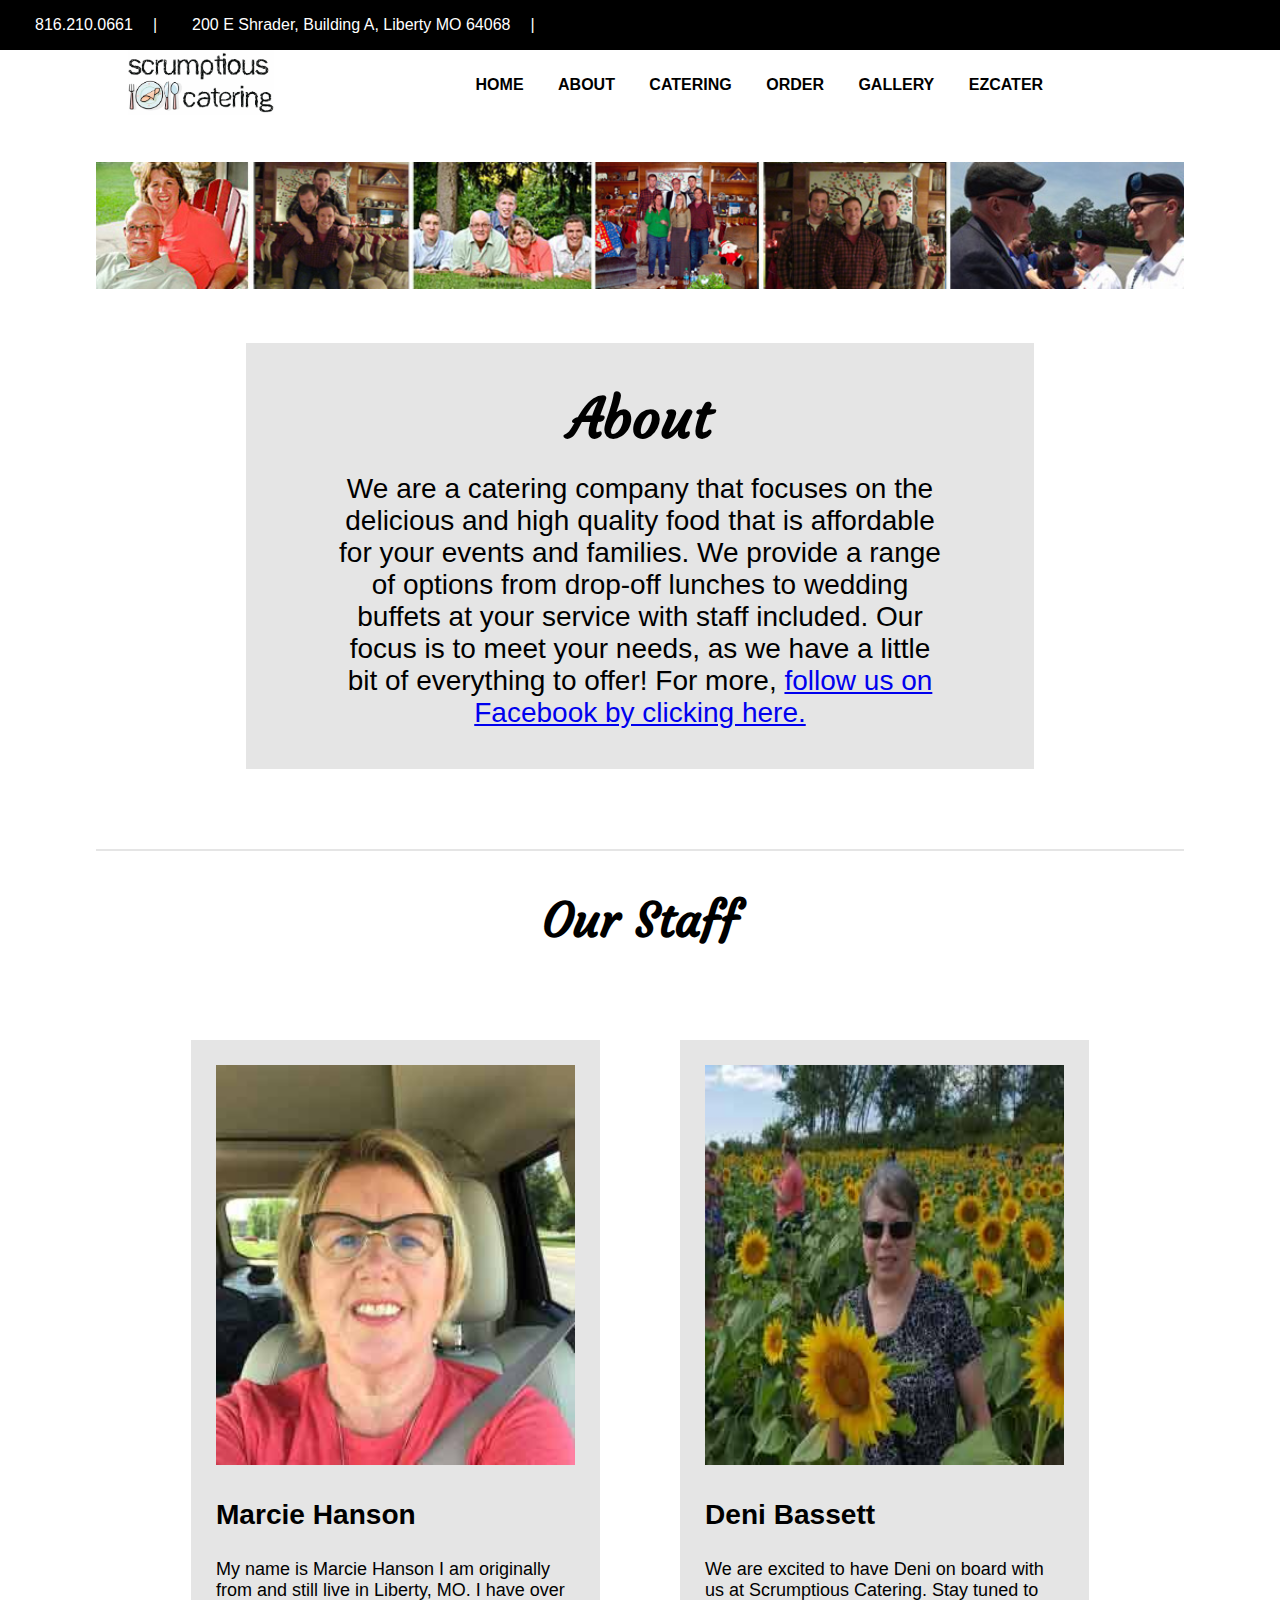
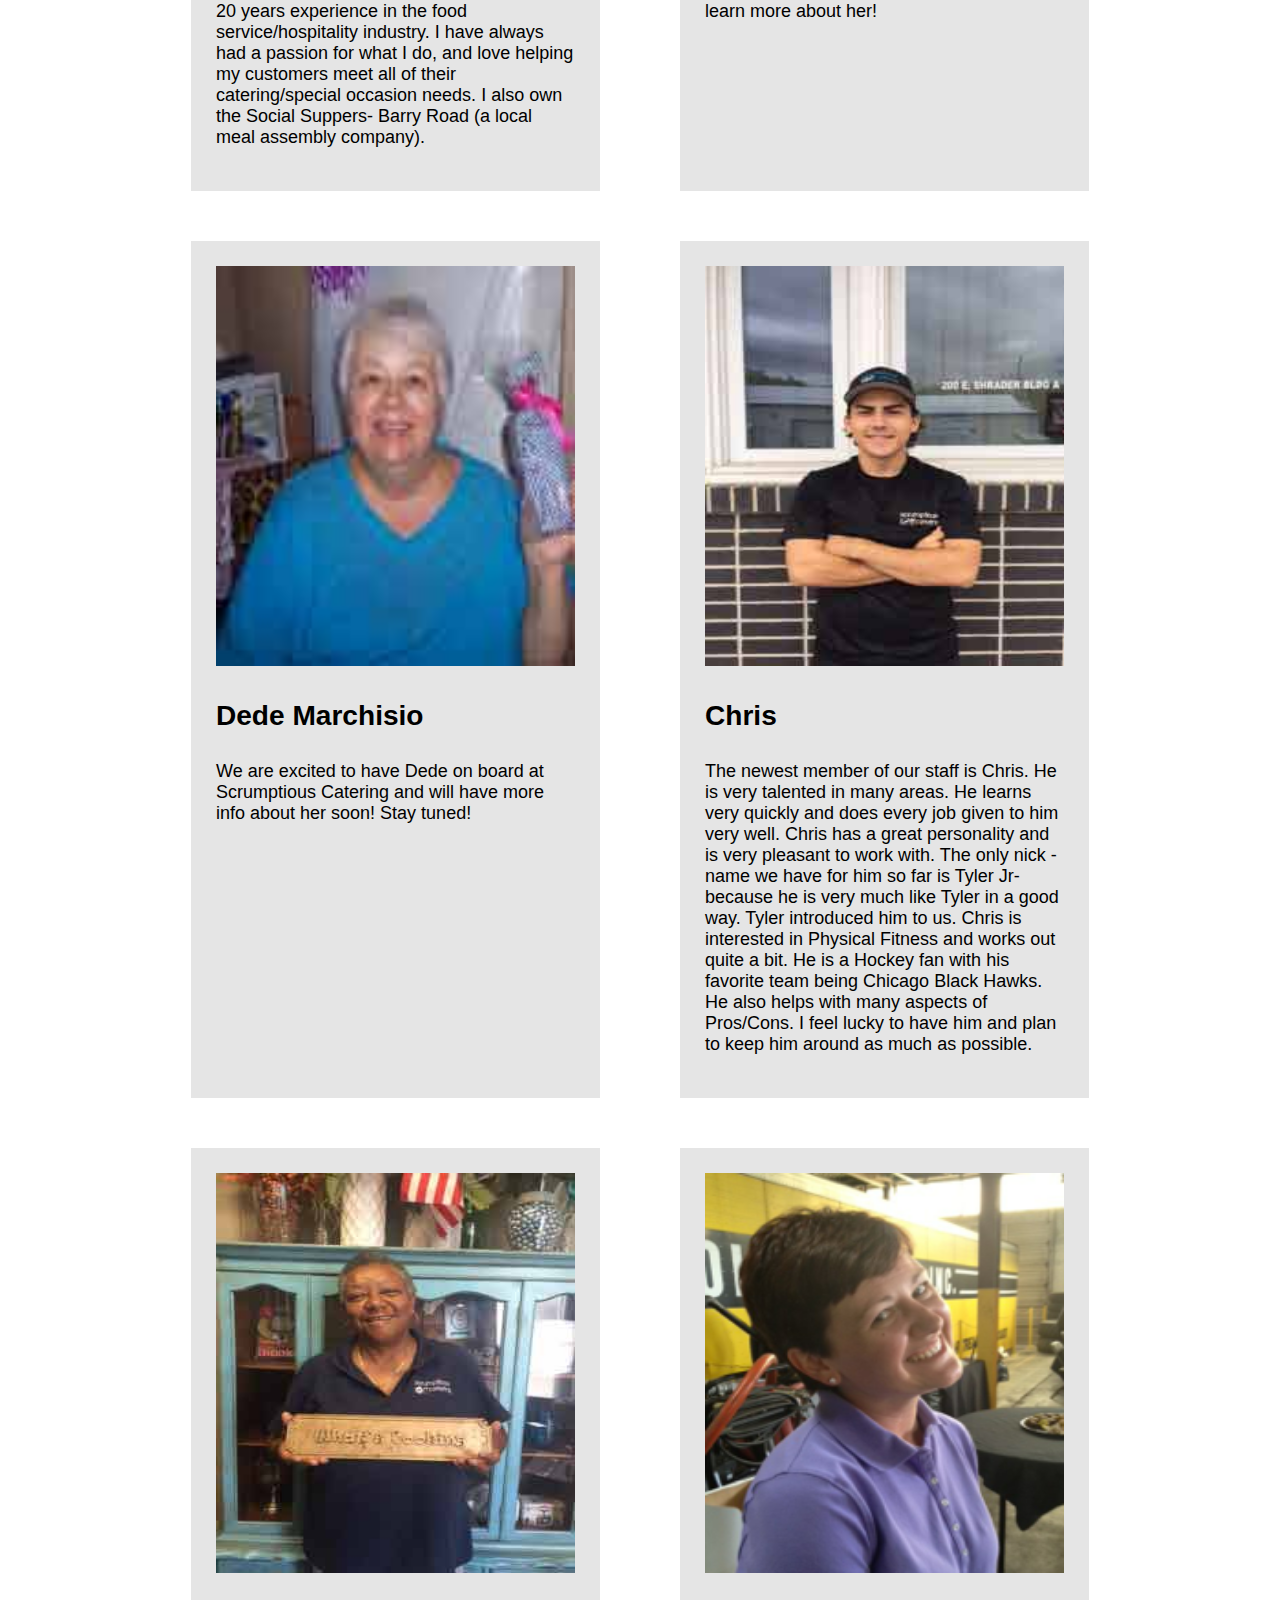
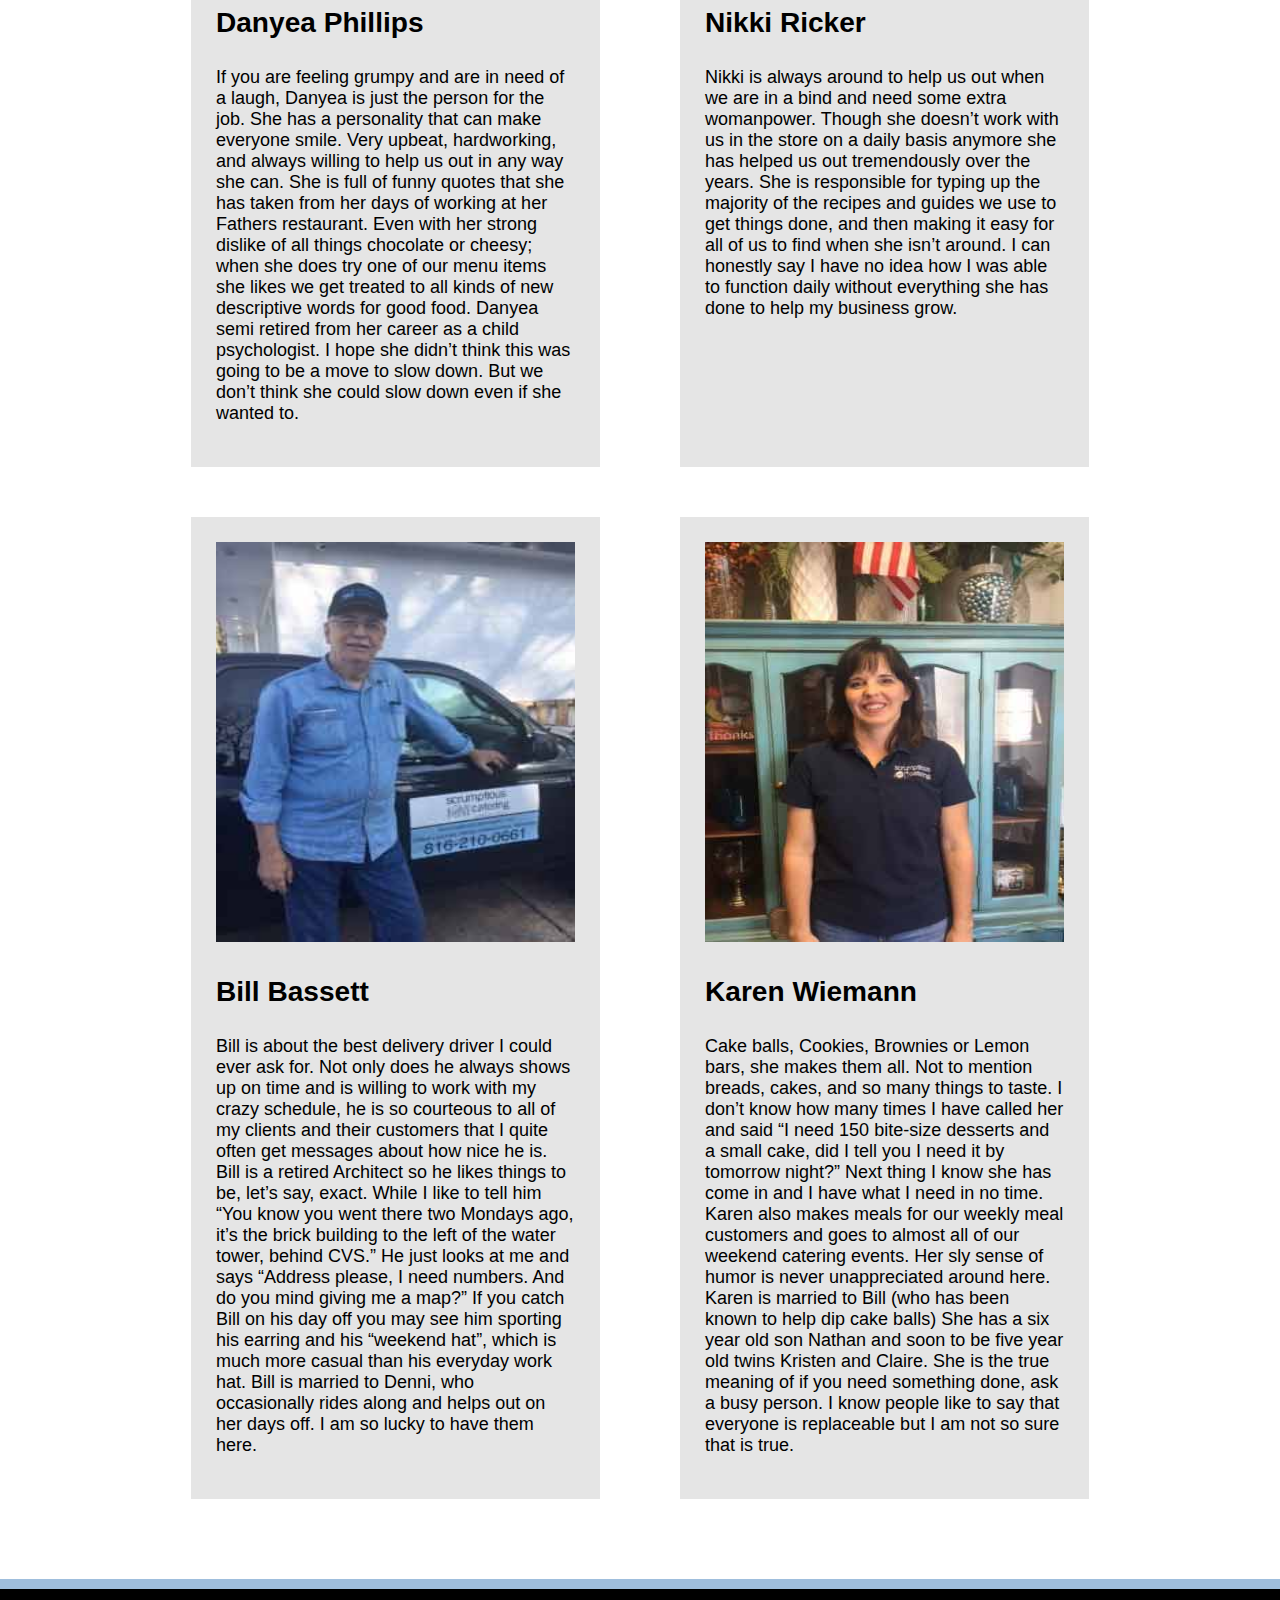
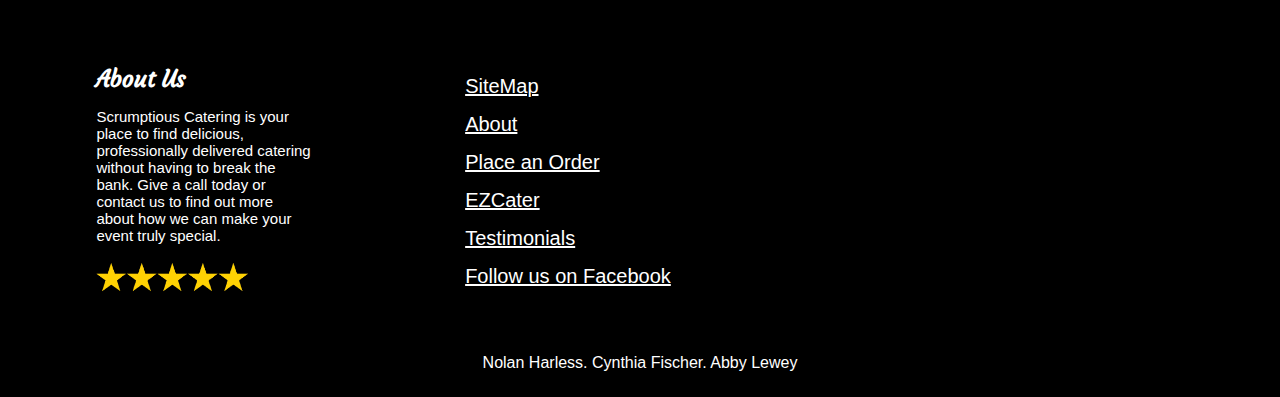
==== commit 1b3206e2: "added facebook links into the footer and made some last minute changes. Also added and linked our si" ====
--- a/About.html
+++ b/About.html
@@ -90,10 +90,11 @@
             </div>
             <div id="abt-pg-2">
                 <h2 class="catering-title">About</h2>
-                <p>We are a catering company that focuses on the delicious and high quality food that is affordable for your events and families. We provide a range of options from drop-off lunches to wedding buffets at your service with staff included. Our focus is to meet your needs, as we have a little bit of everything to offer!</p>
+                <p>We are a catering company that focuses on the delicious and high quality food that is affordable for your events and families. We provide a range of options from drop-off lunches to wedding buffets at your service with staff included. Our focus is to meet your needs, as we have a little bit of everything to offer! For more, <a href="https://www.facebook.com/ScrumptiousCatering/">follow us on Facebook by clicking here.</a></p>
             </div>
         </div>
         <div class="whitespace"></div>
+        <div id="lg-whitespace"></div>
         <div id="spacer"></div>
 
         <h2 class="catering-title">Our Staff <i class="fas fa-users"></i></h2>
@@ -168,7 +169,6 @@
                     Scrumptious Catering is your place to find delicious, professionally delivered catering without having to break the bank. Give a call today or contact us to find out more about how we can make your event truly special.
                 </li>
                 <li>
-
                     <img id="ratings-footer" src="ratings.png" alt="Ratings">
 
                 </li>
@@ -177,19 +177,22 @@
         <div id="col-2">
             <ul>
                 <li>
-                    <a href="sitemap.html">SiteMap</a>
+                    <a href="sitemap.xml">SiteMap</a>
                 </li>
                 <li>
                     <a href="About.html">About</a>
                 </li>
                 <li>
-                    <a href="order.html">Order Page</a>
-                </li>
-                <li>
                     <a href="order.html">Place an Order</a>
                 </li>
                 <li>
                     <a href="https://www.ezcater.com/catering/pvt/scrumptious-catering-1">EZCater</a>
+                </li>
+                <li>
+                    <a href="Testimonial.html">Testimonials</a>
+                </li>
+                <li>
+                    <a href="https://www.facebook.com/ScrumptiousCatering/">Follow us on Facebook</a>
                 </li>
             </ul>
         </div>
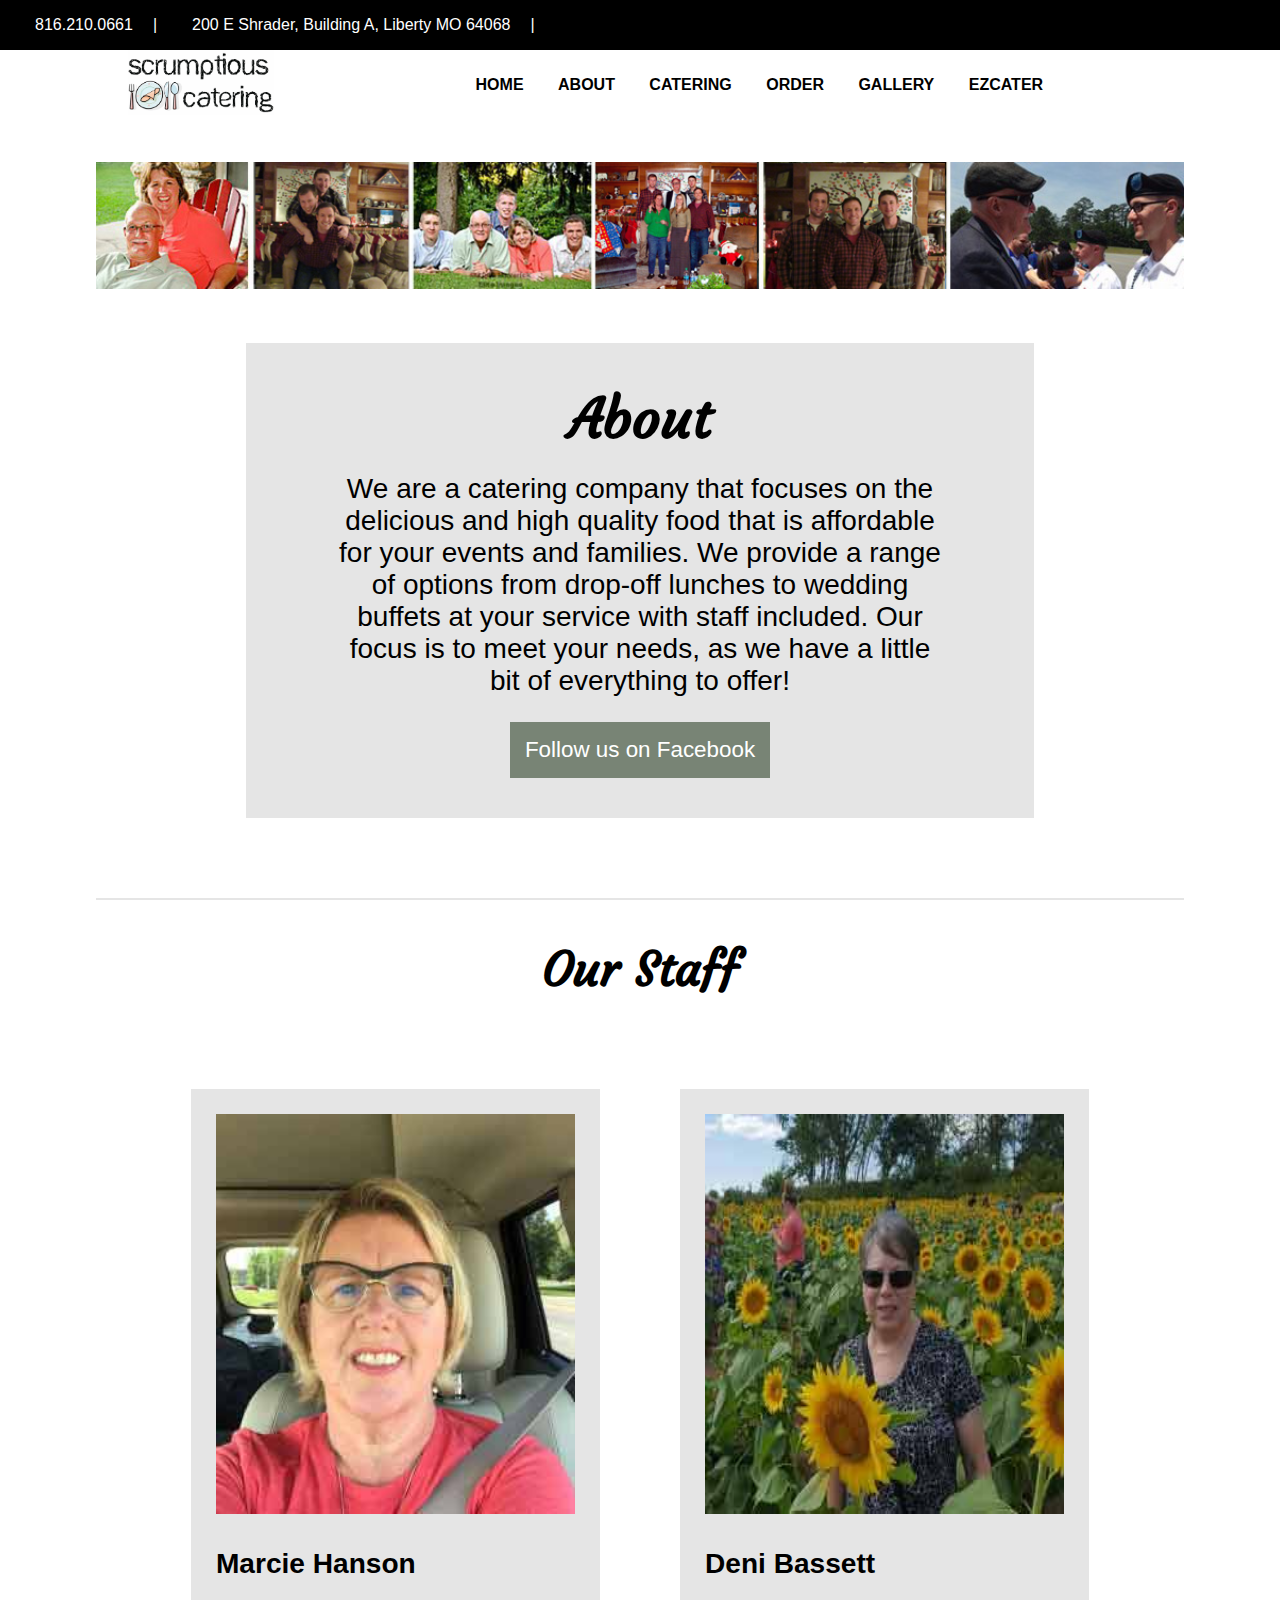
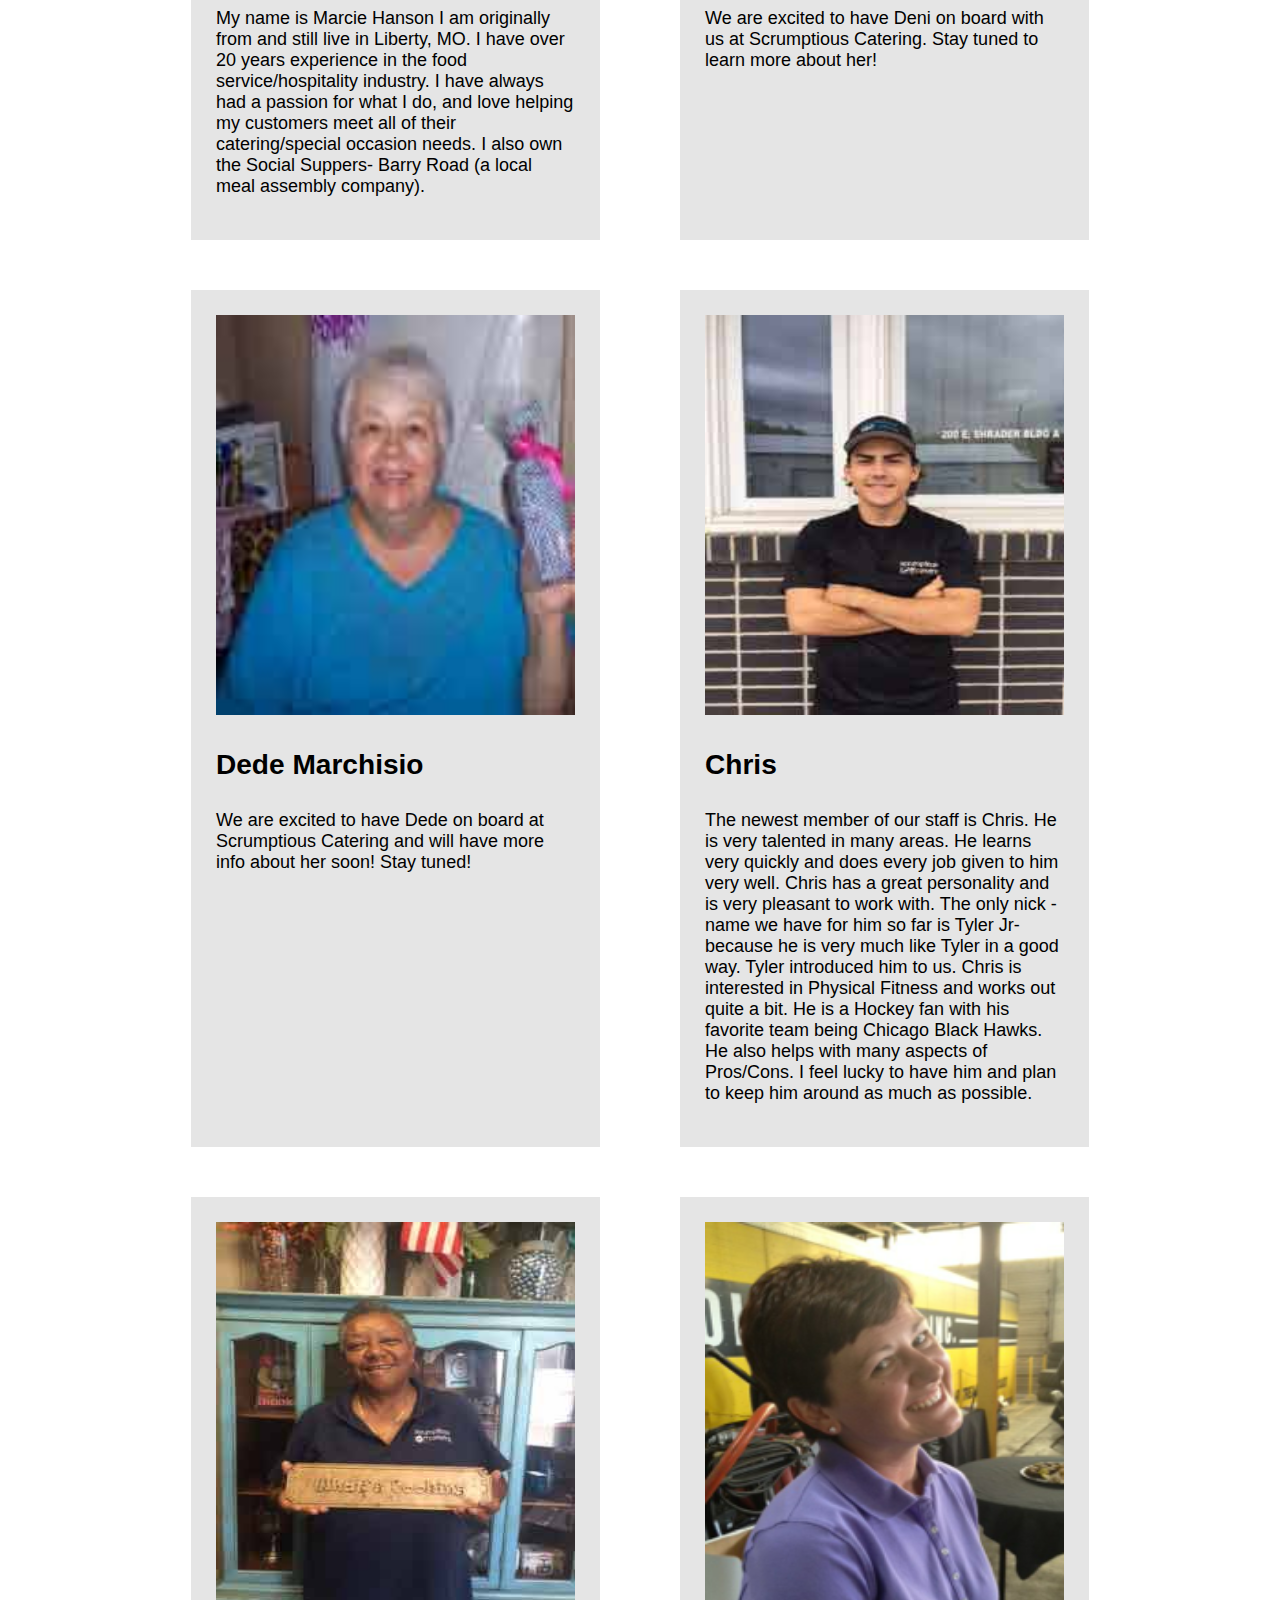
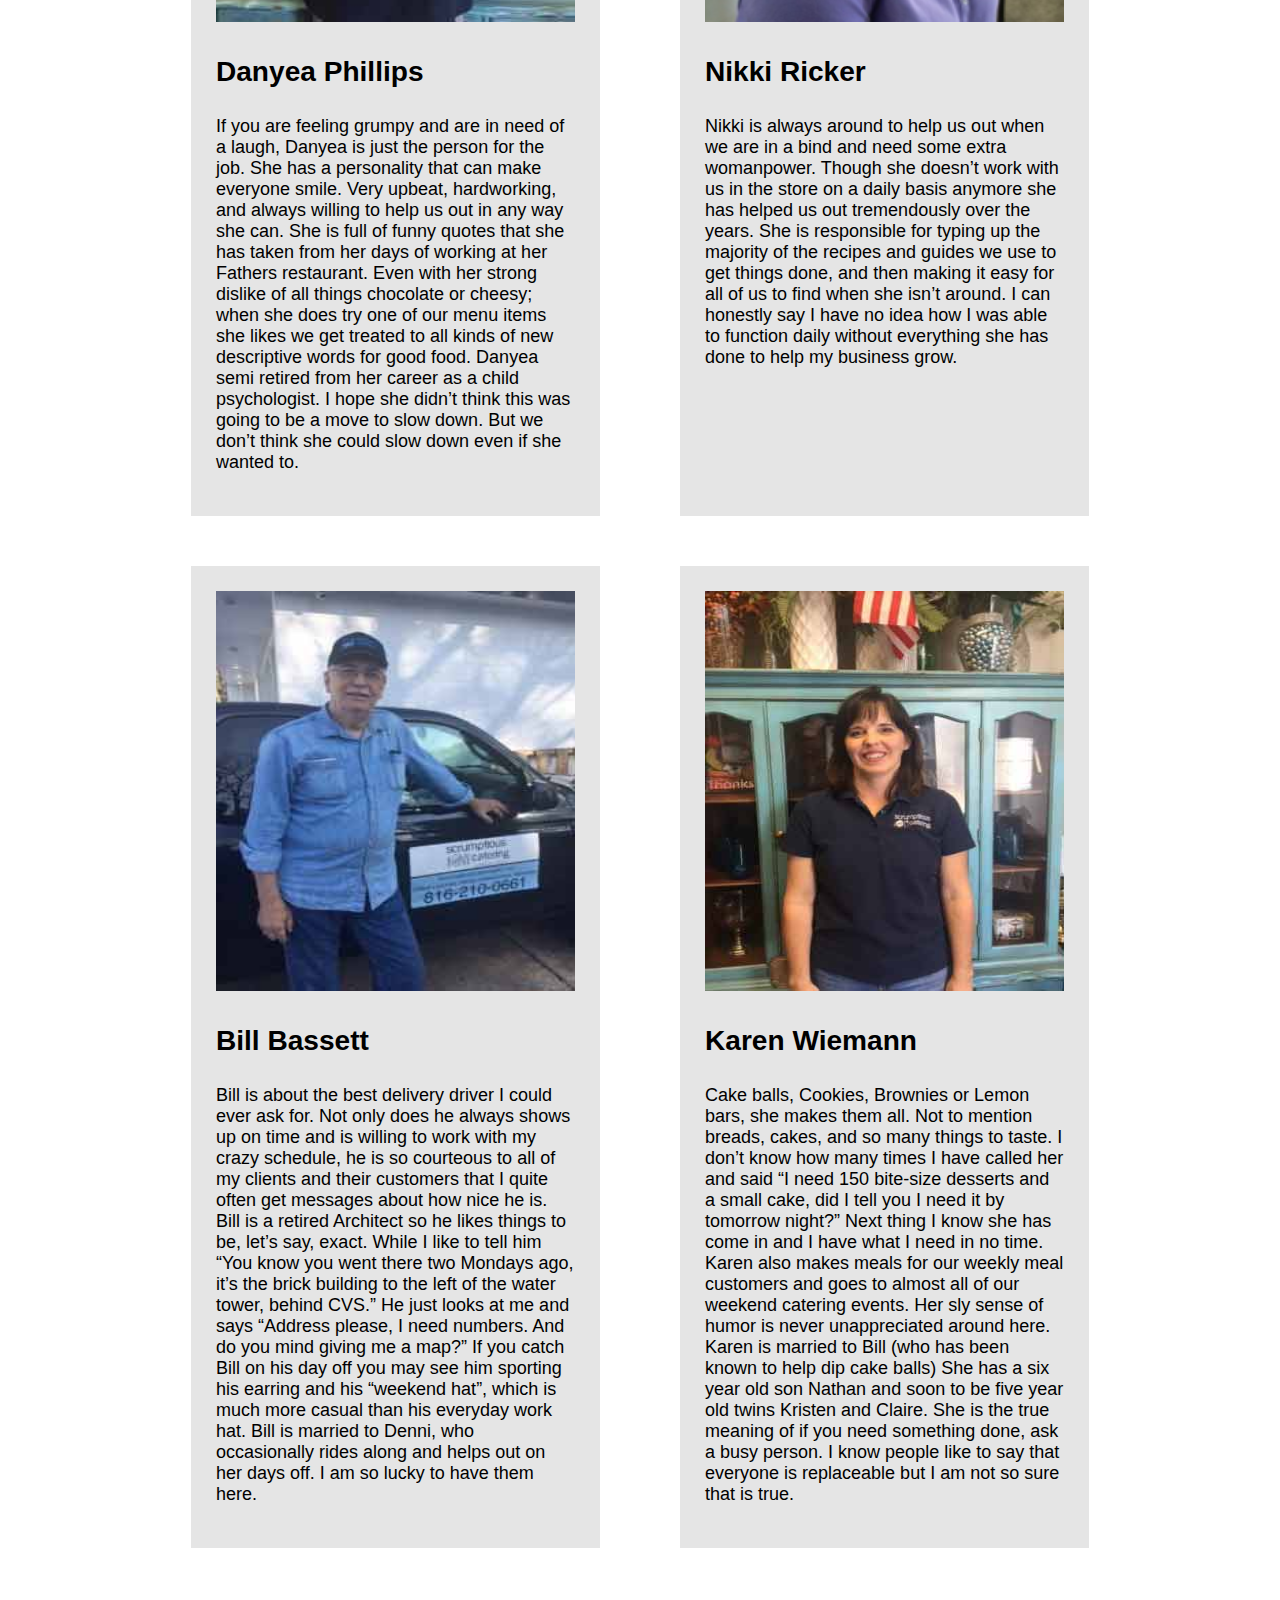
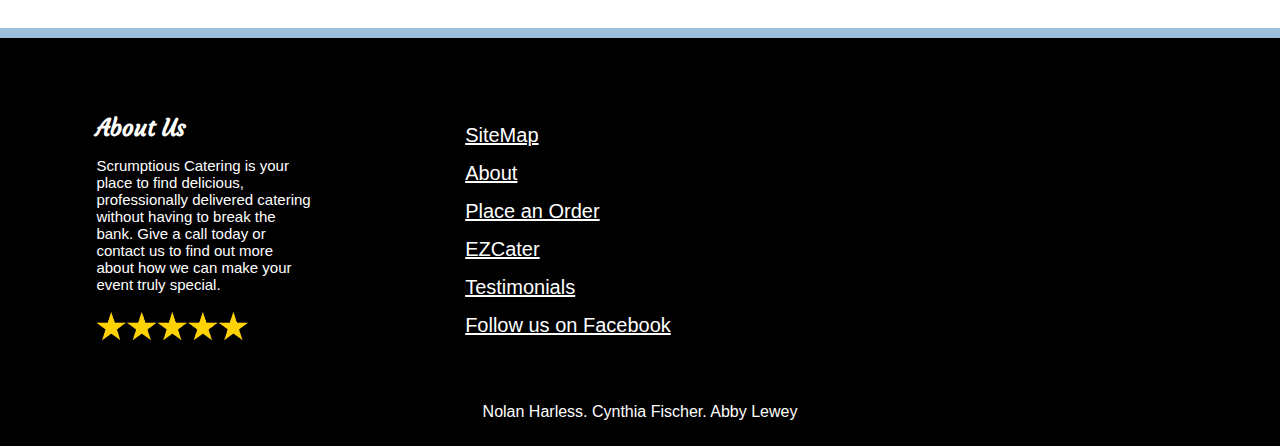
==== commit 865c432f: "Fixing About page" ====
--- a/About.html
+++ b/About.html
@@ -90,8 +90,10 @@
             </div>
             <div id="abt-pg-2">
                 <h2 class="catering-title">About</h2>
-                <p>We are a catering company that focuses on the delicious and high quality food that is affordable for your events and families. We provide a range of options from drop-off lunches to wedding buffets at your service with staff included. Our focus is to meet your needs, as we have a little bit of everything to offer! For more, <a href="https://www.facebook.com/ScrumptiousCatering/">follow us on Facebook by clicking here.</a></p>
-            </div>
+                <p>We are a catering company that focuses on the delicious and high quality food that is affordable for your events and families. We provide a range of options from drop-off lunches to wedding buffets at your service with staff included. Our focus is to meet your needs, as we have a little bit of everything to offer!<br>
+                <a href="https://www.facebook.com/ScrumptiousCatering/"></a><button id="catering-button">Follow us on Facebook </button>
+            </div>
+
         </div>
         <div class="whitespace"></div>
         <div id="lg-whitespace"></div>
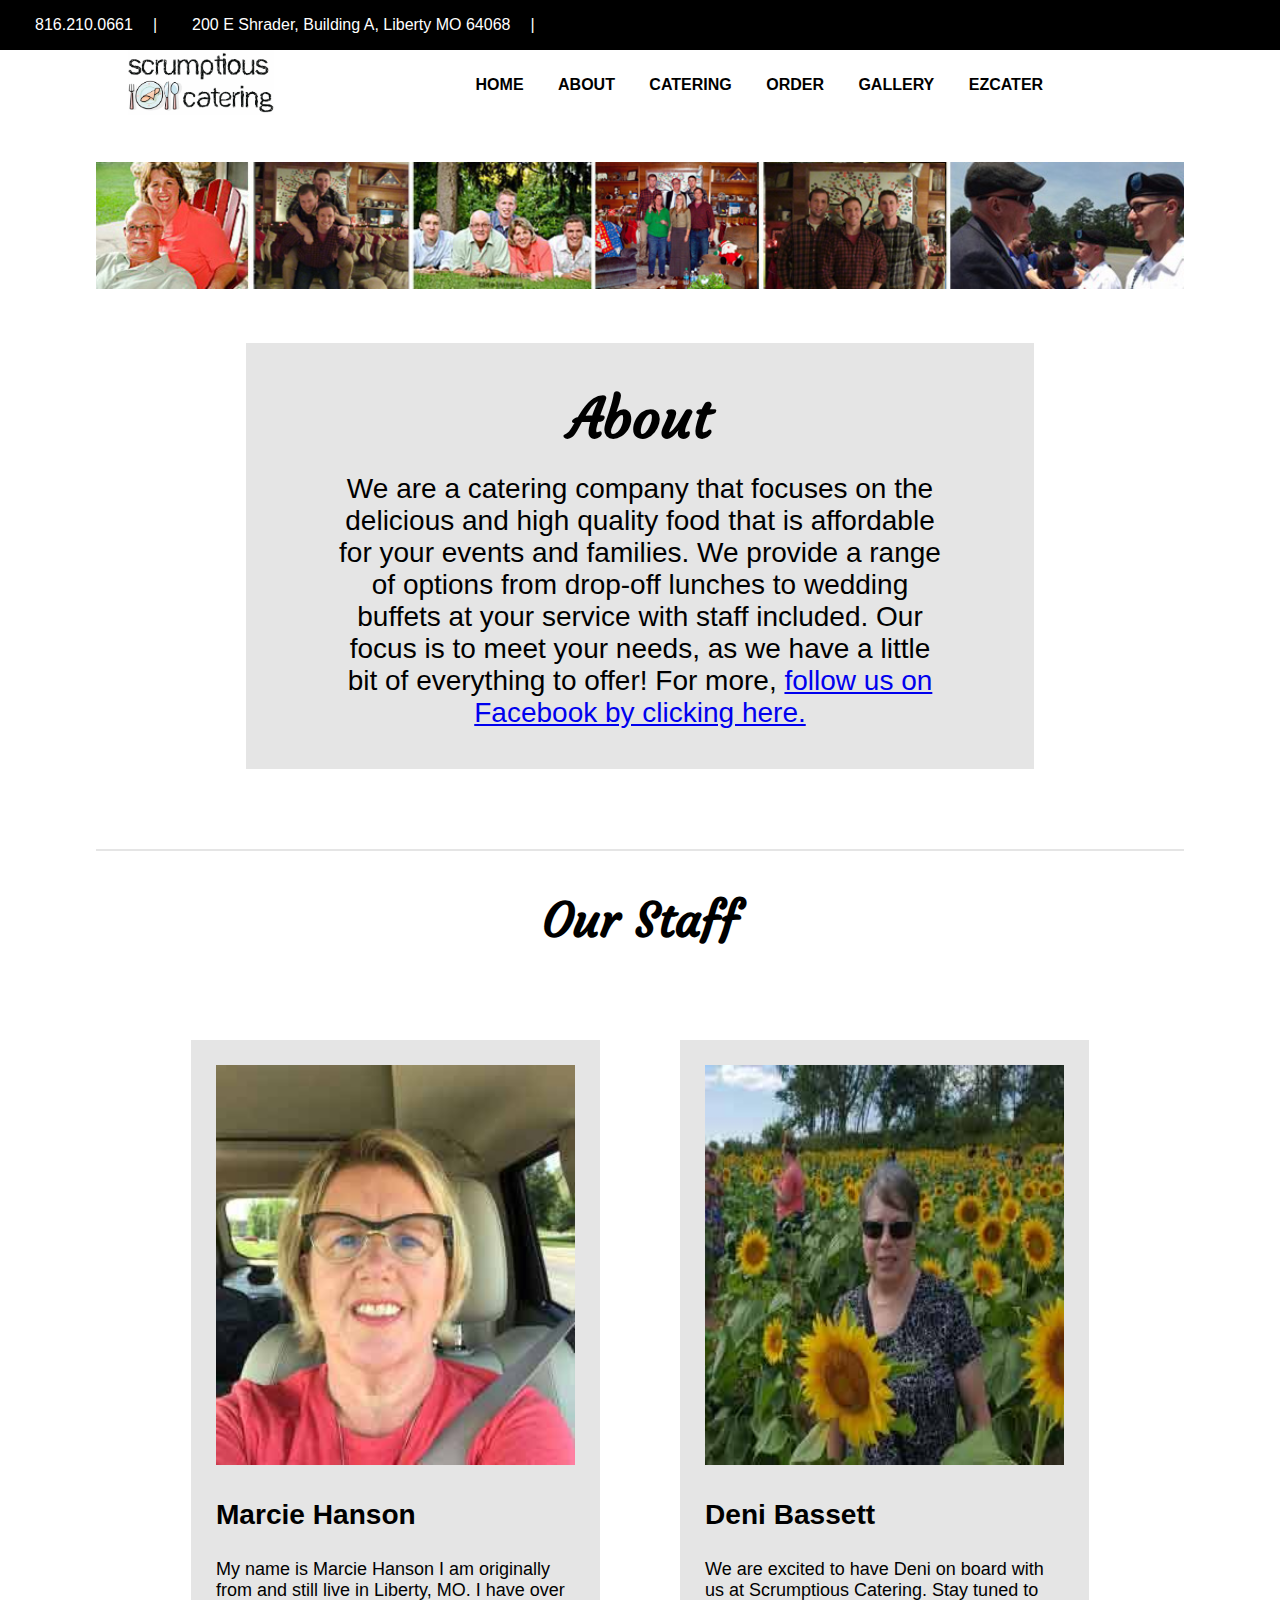
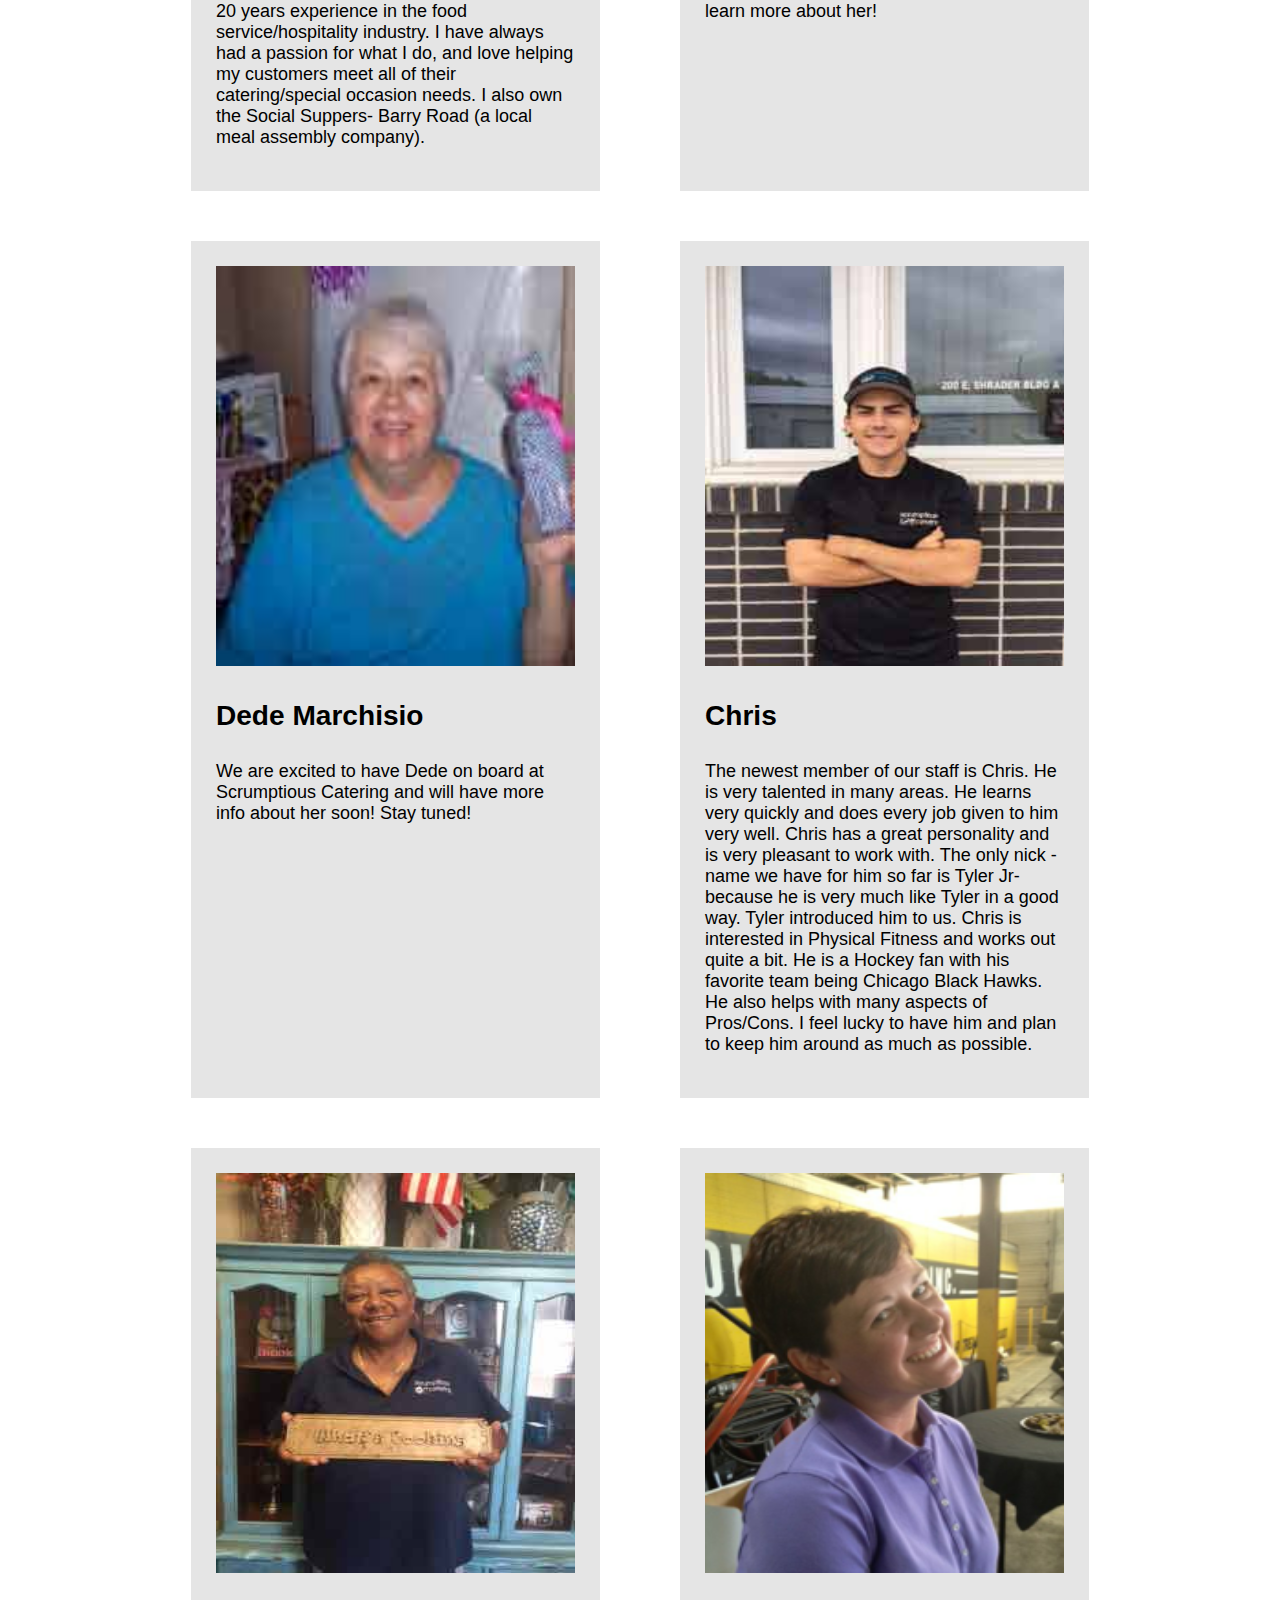
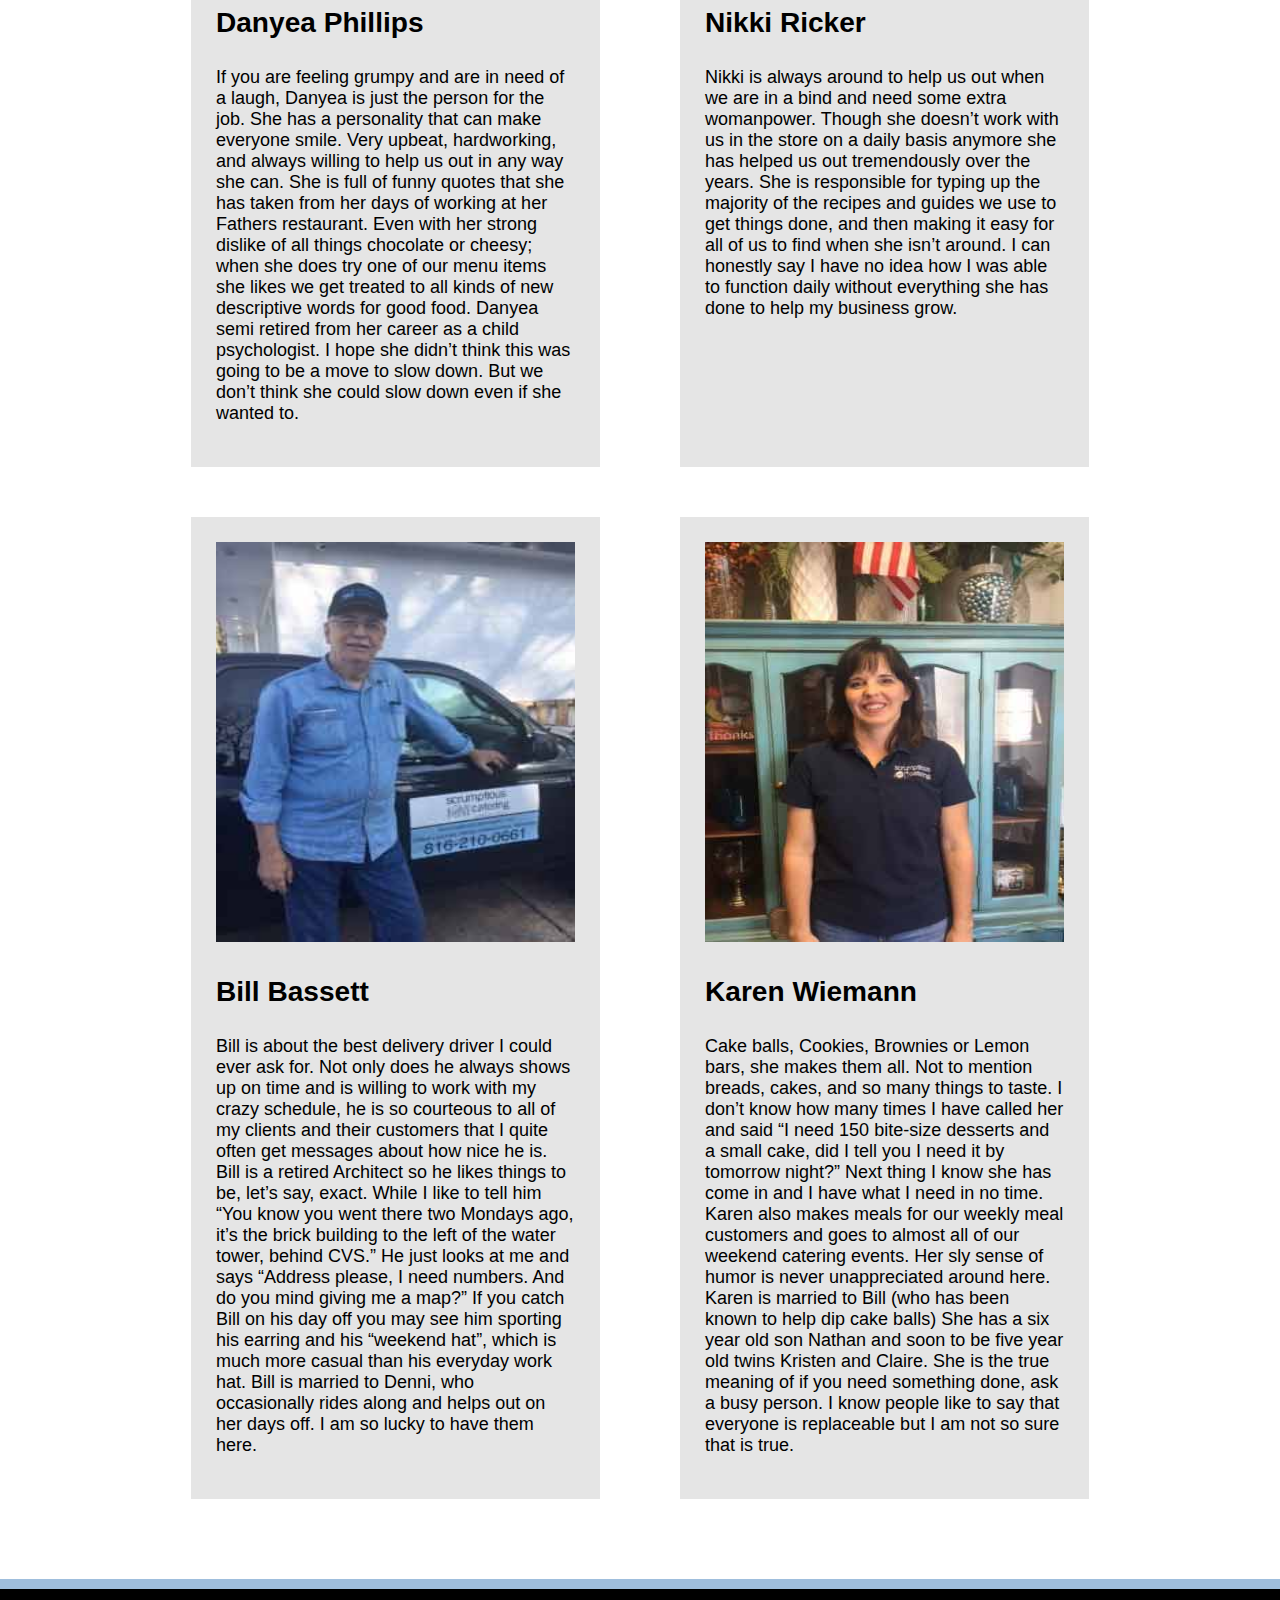
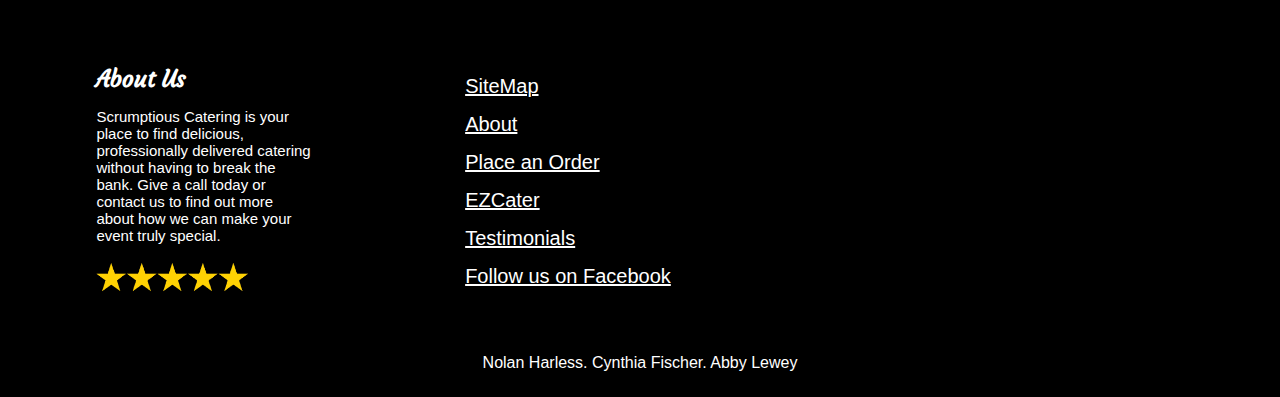
==== commit 296f8244: "Revert "Fixing About page"" ====
--- a/About.html
+++ b/About.html
@@ -90,10 +90,8 @@
             </div>
             <div id="abt-pg-2">
                 <h2 class="catering-title">About</h2>
-                <p>We are a catering company that focuses on the delicious and high quality food that is affordable for your events and families. We provide a range of options from drop-off lunches to wedding buffets at your service with staff included. Our focus is to meet your needs, as we have a little bit of everything to offer!<br>
-                <a href="https://www.facebook.com/ScrumptiousCatering/"></a><button id="catering-button">Follow us on Facebook </button>
-            </div>
-
+                <p>We are a catering company that focuses on the delicious and high quality food that is affordable for your events and families. We provide a range of options from drop-off lunches to wedding buffets at your service with staff included. Our focus is to meet your needs, as we have a little bit of everything to offer! For more, <a href="https://www.facebook.com/ScrumptiousCatering/">follow us on Facebook by clicking here.</a></p>
+            </div>
         </div>
         <div class="whitespace"></div>
         <div id="lg-whitespace"></div>
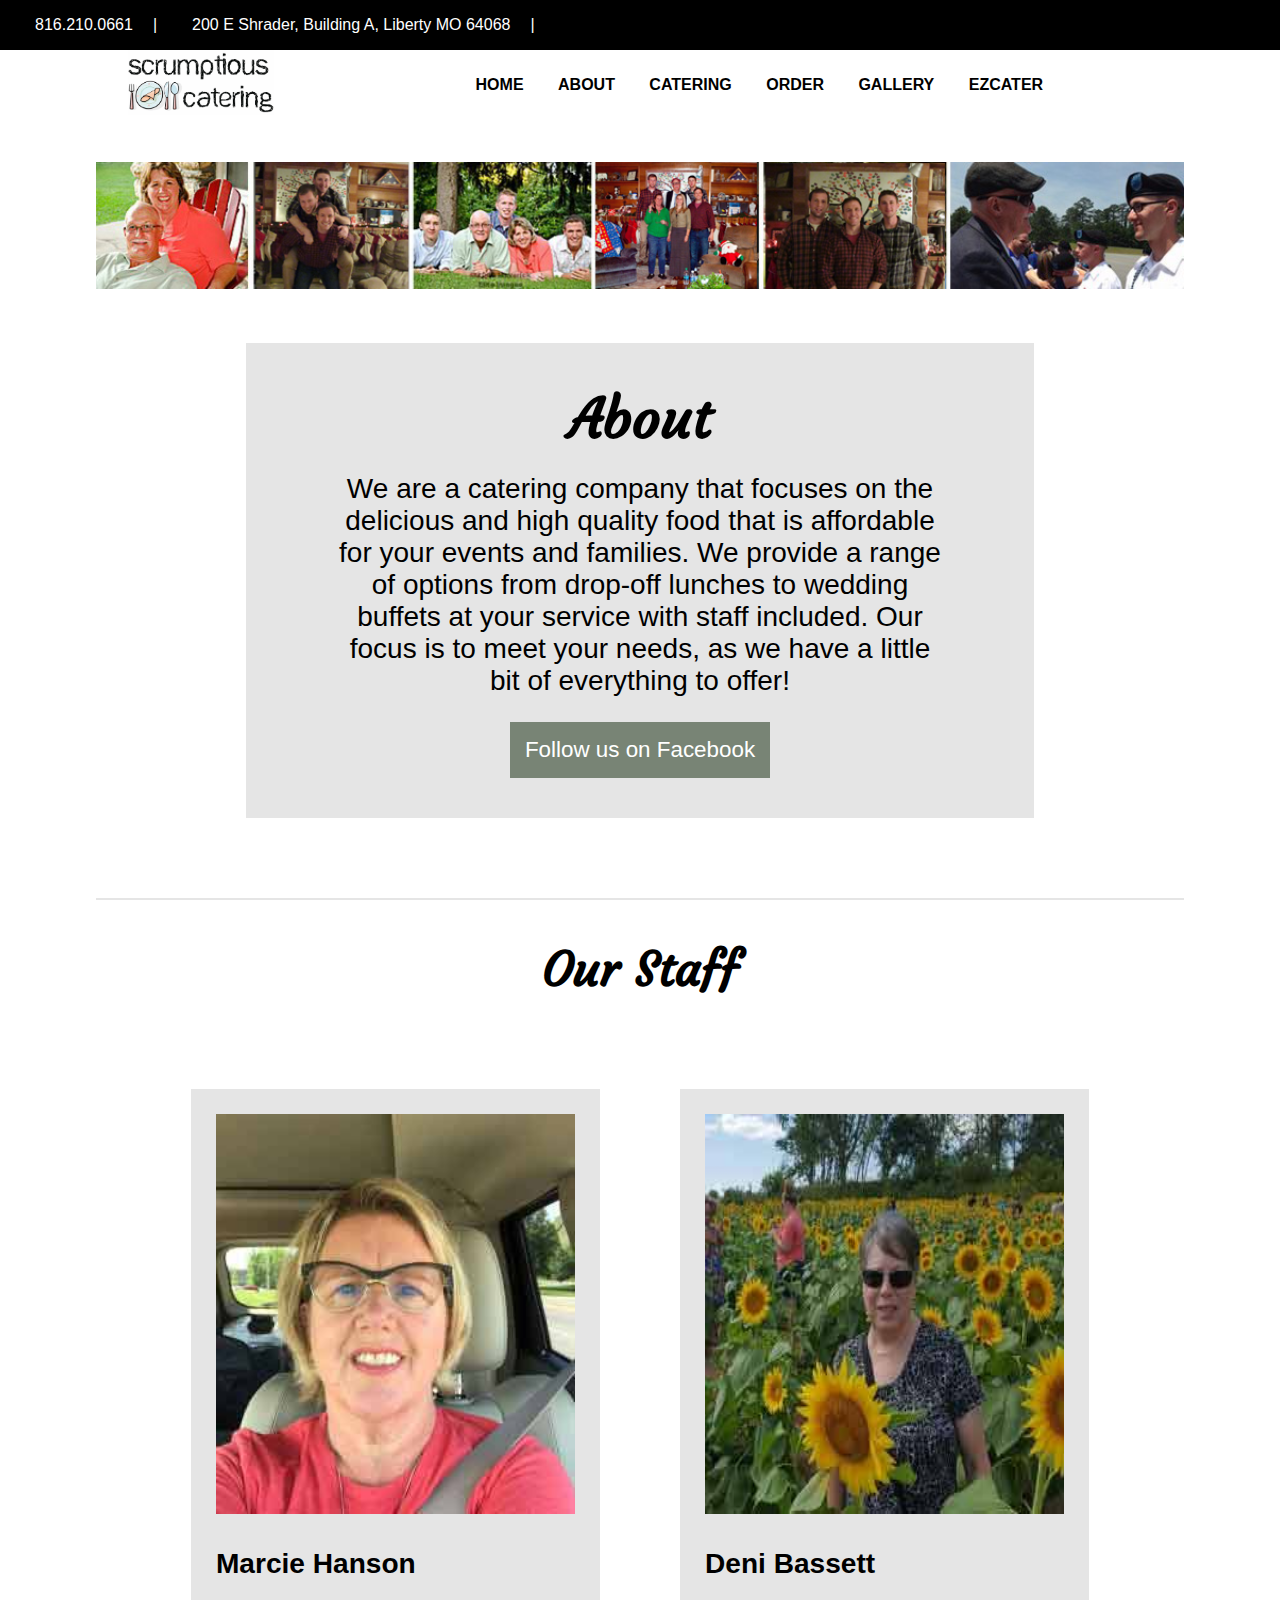
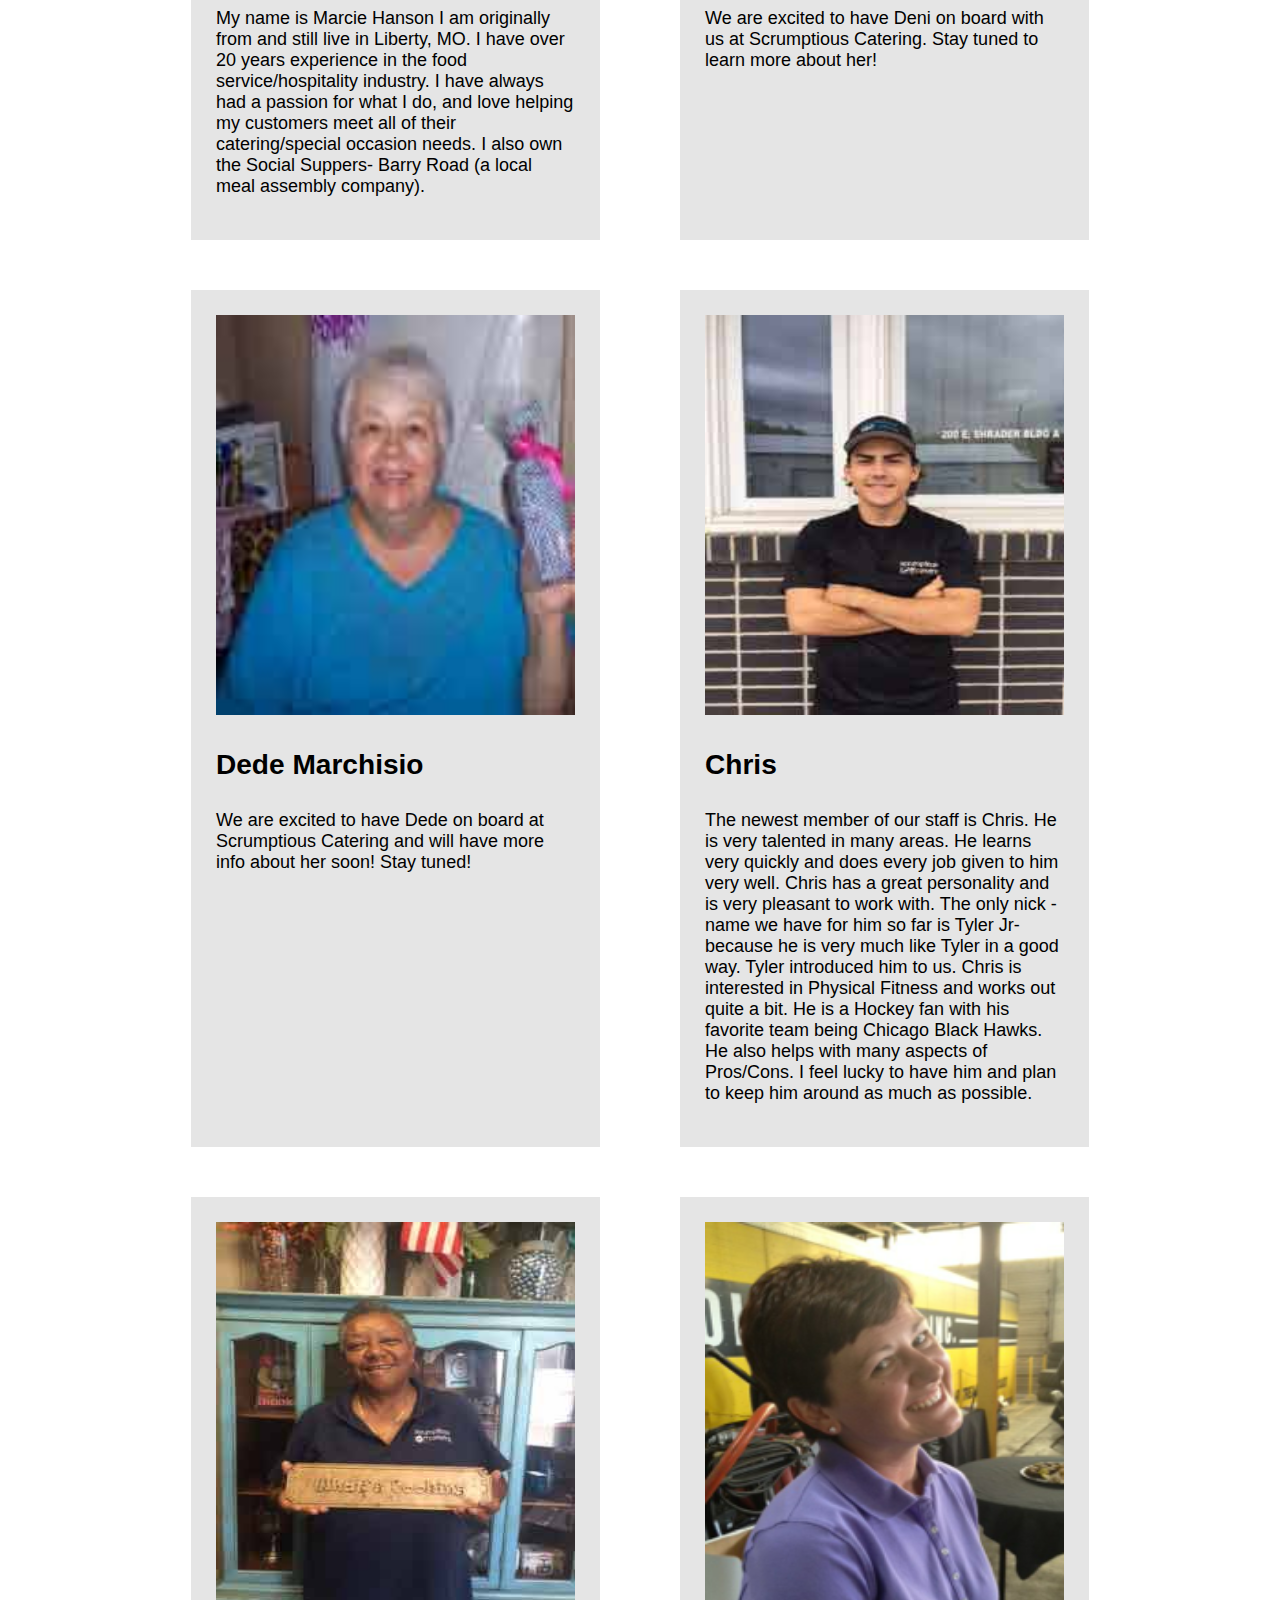
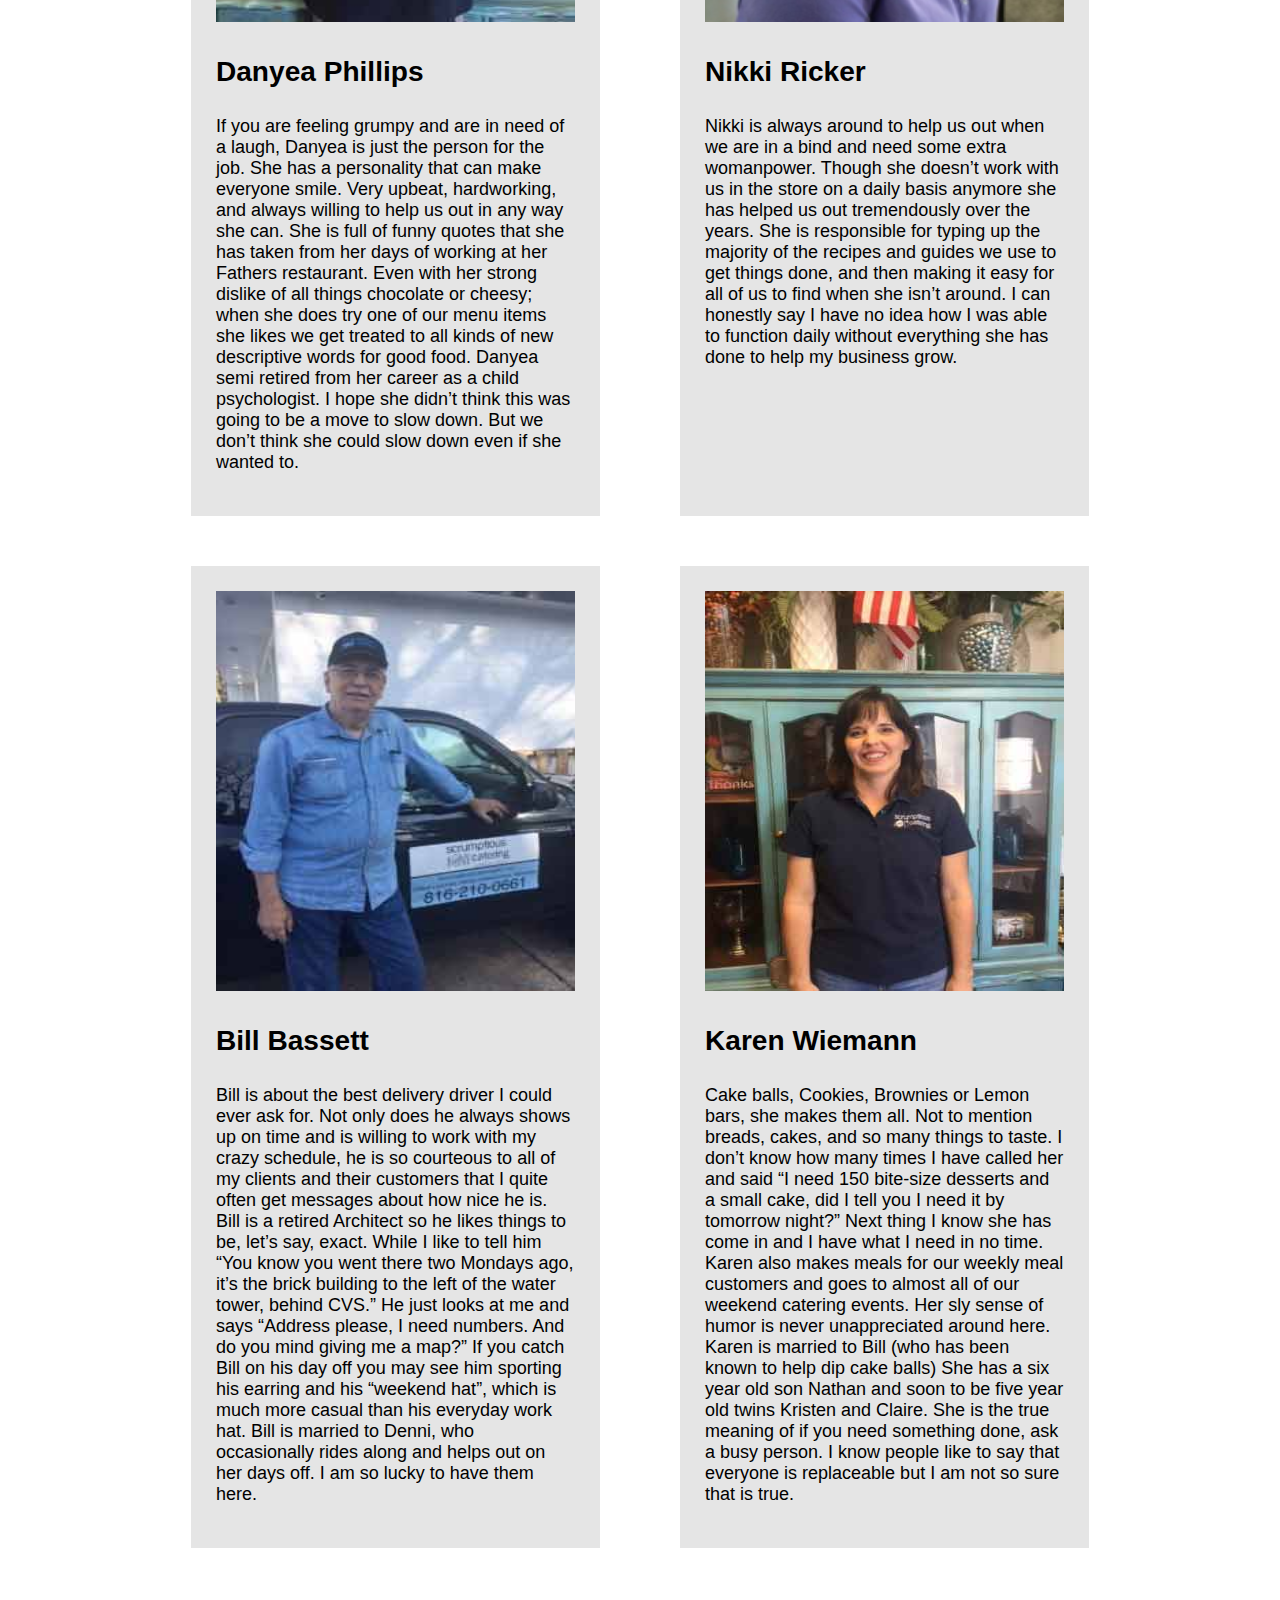
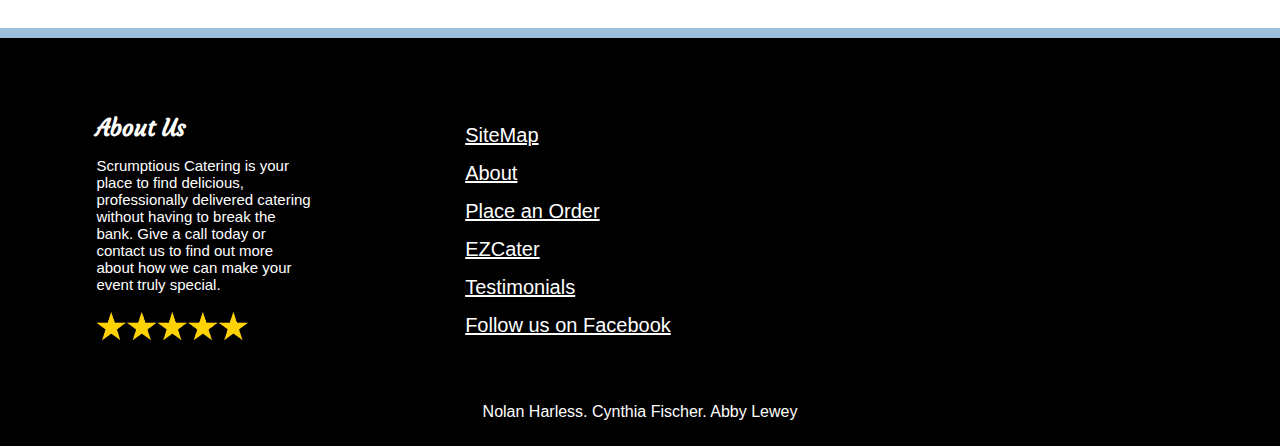
==== commit bf12963e: "Fixed link" ====
--- a/About.html
+++ b/About.html
@@ -90,7 +90,7 @@
             </div>
             <div id="abt-pg-2">
                 <h2 class="catering-title">About</h2>
-                <p>We are a catering company that focuses on the delicious and high quality food that is affordable for your events and families. We provide a range of options from drop-off lunches to wedding buffets at your service with staff included. Our focus is to meet your needs, as we have a little bit of everything to offer! For more, <a href="https://www.facebook.com/ScrumptiousCatering/">follow us on Facebook by clicking here.</a></p>
+                <p>We are a catering company that focuses on the delicious and high quality food that is affordable for your events and families. We provide a range of options from drop-off lunches to wedding buffets at your service with staff included. Our focus is to meet your needs, as we have a little bit of everything to offer! <br> <a href="https://www.facebook.com/ScrumptiousCatering/"><button id="catering-button">Follow us on Facebook </button></a></p>
             </div>
         </div>
         <div class="whitespace"></div>
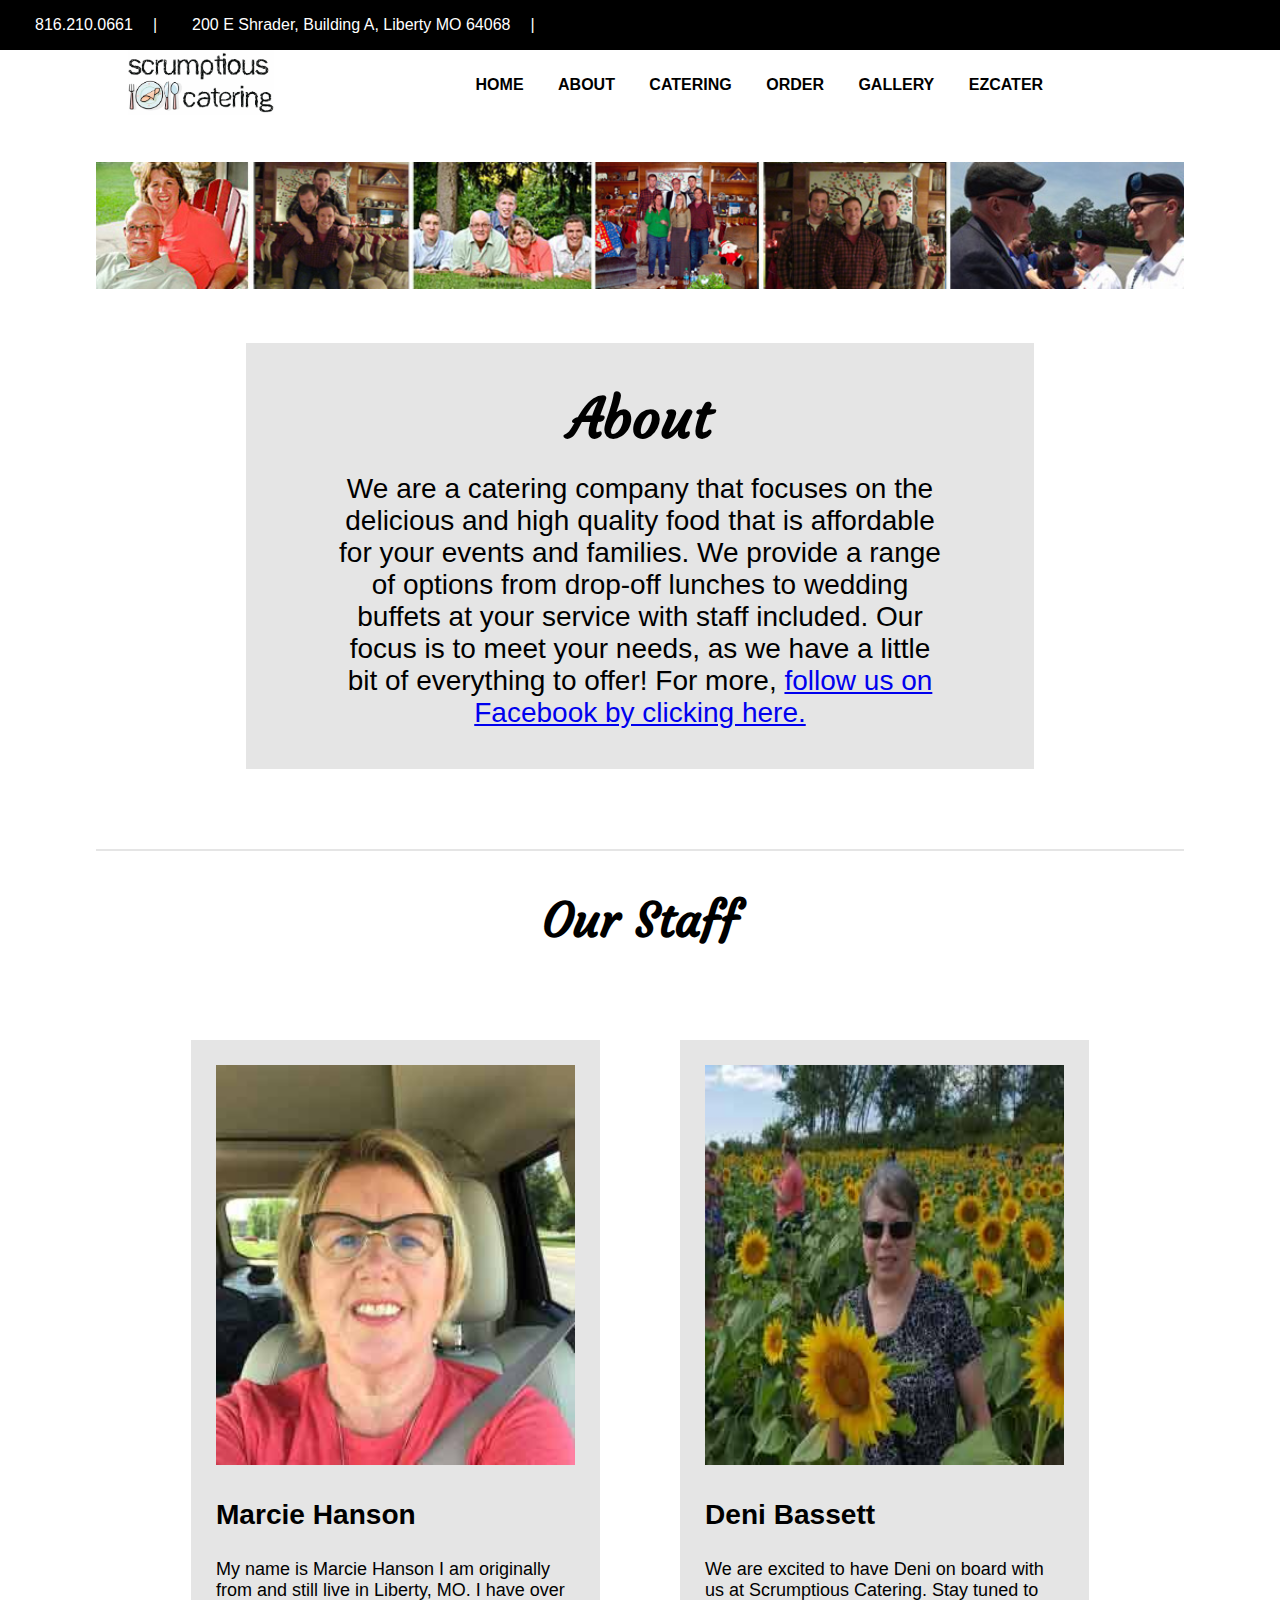
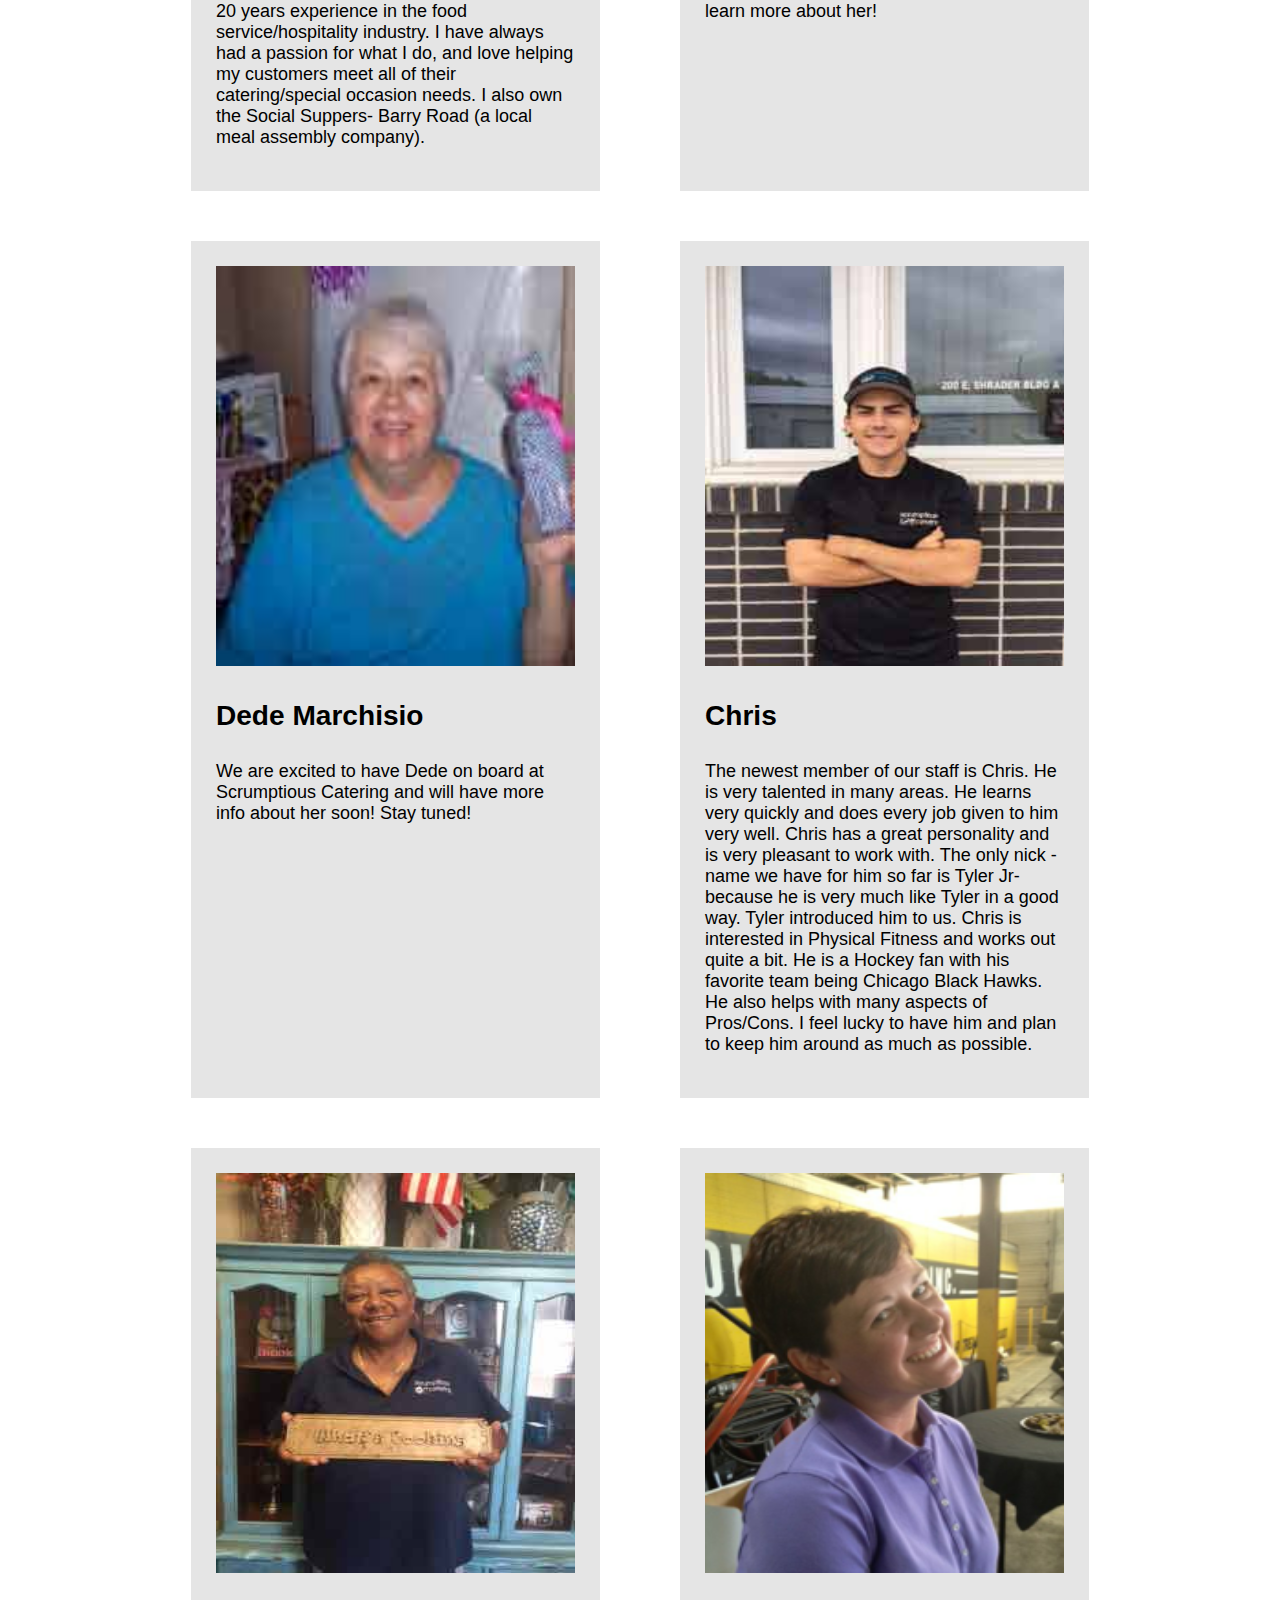
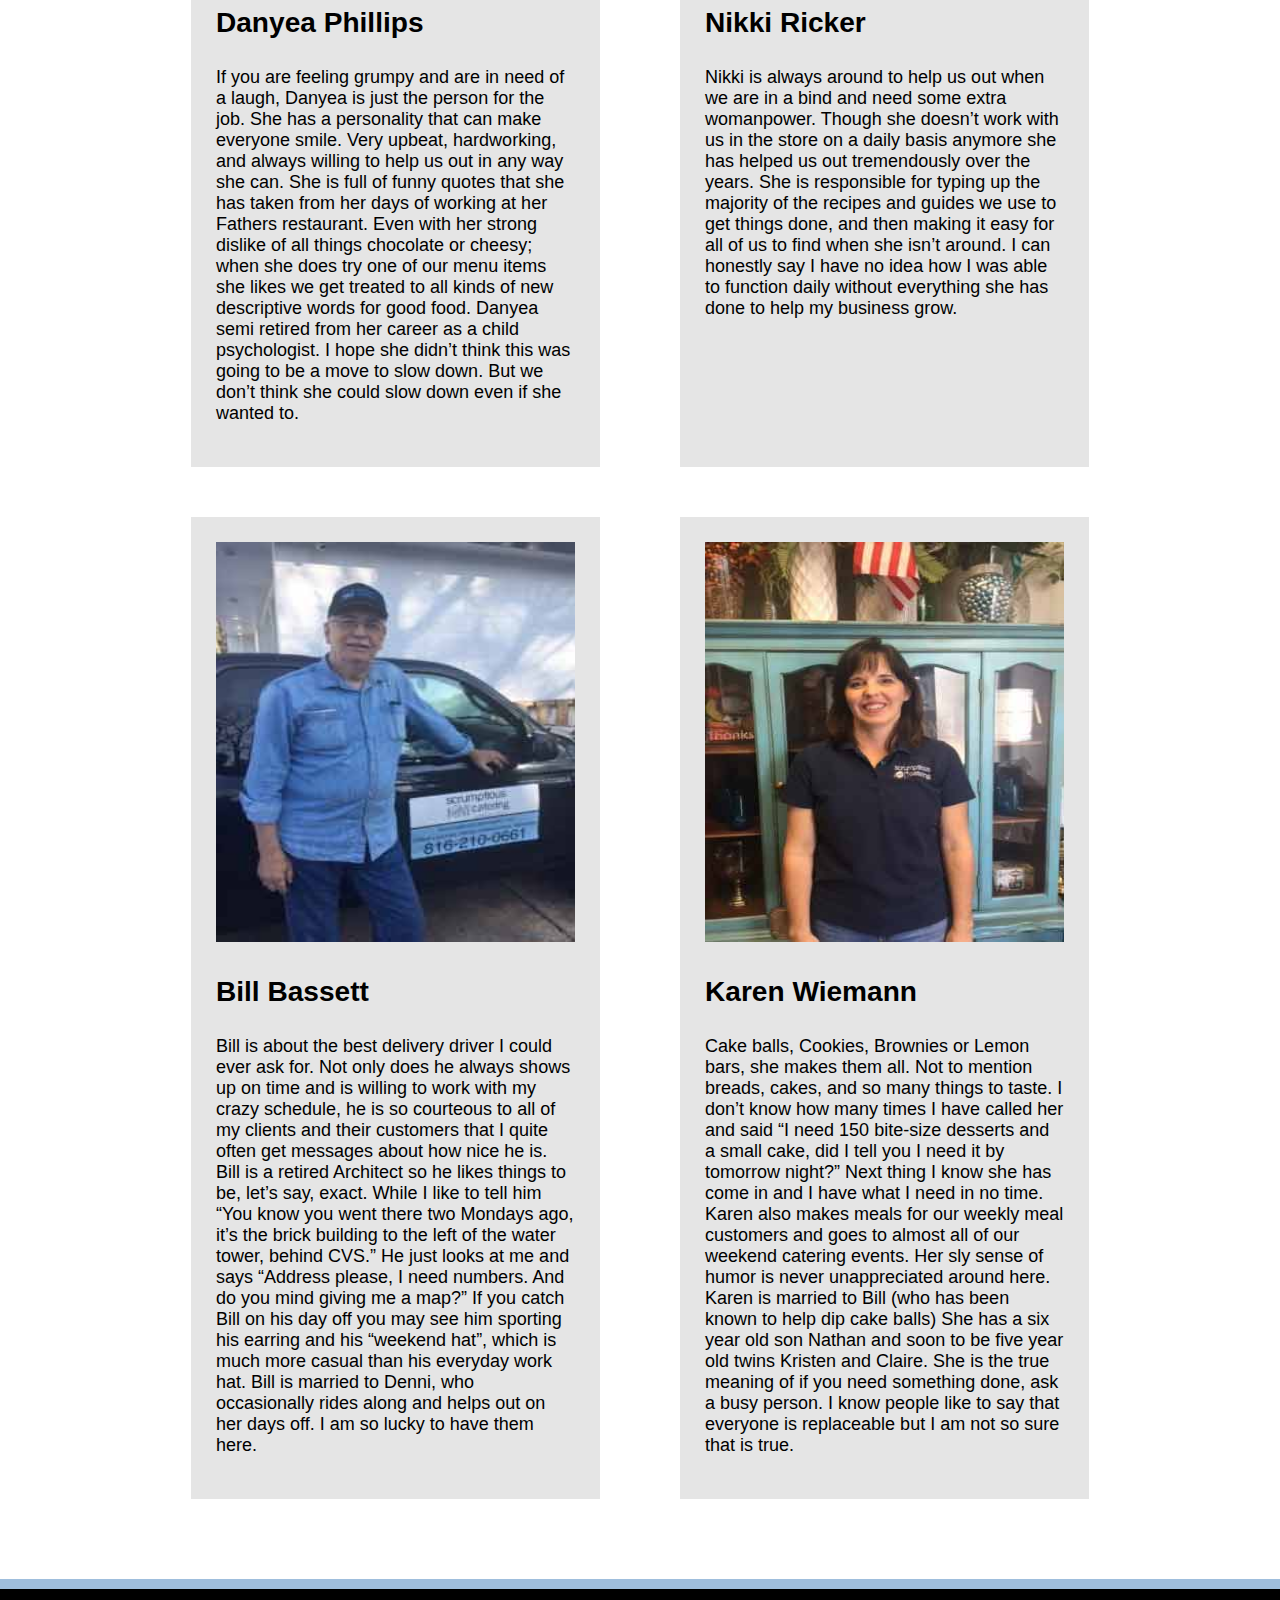
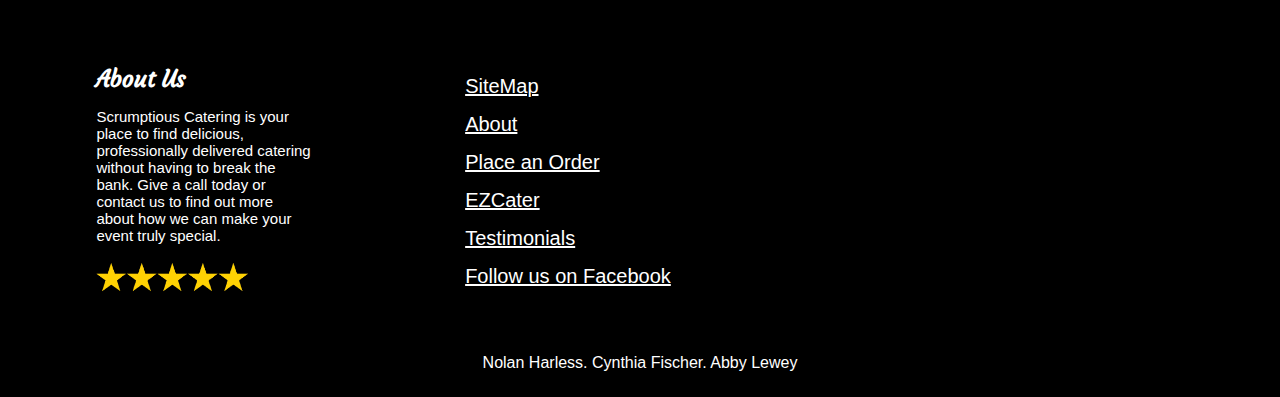
==== commit d24de0ec: "Revert "Fixed link"" ====
--- a/About.html
+++ b/About.html
@@ -90,7 +90,7 @@
             </div>
             <div id="abt-pg-2">
                 <h2 class="catering-title">About</h2>
-                <p>We are a catering company that focuses on the delicious and high quality food that is affordable for your events and families. We provide a range of options from drop-off lunches to wedding buffets at your service with staff included. Our focus is to meet your needs, as we have a little bit of everything to offer! <br> <a href="https://www.facebook.com/ScrumptiousCatering/"><button id="catering-button">Follow us on Facebook </button></a></p>
+                <p>We are a catering company that focuses on the delicious and high quality food that is affordable for your events and families. We provide a range of options from drop-off lunches to wedding buffets at your service with staff included. Our focus is to meet your needs, as we have a little bit of everything to offer! For more, <a href="https://www.facebook.com/ScrumptiousCatering/">follow us on Facebook by clicking here.</a></p>
             </div>
         </div>
         <div class="whitespace"></div>
